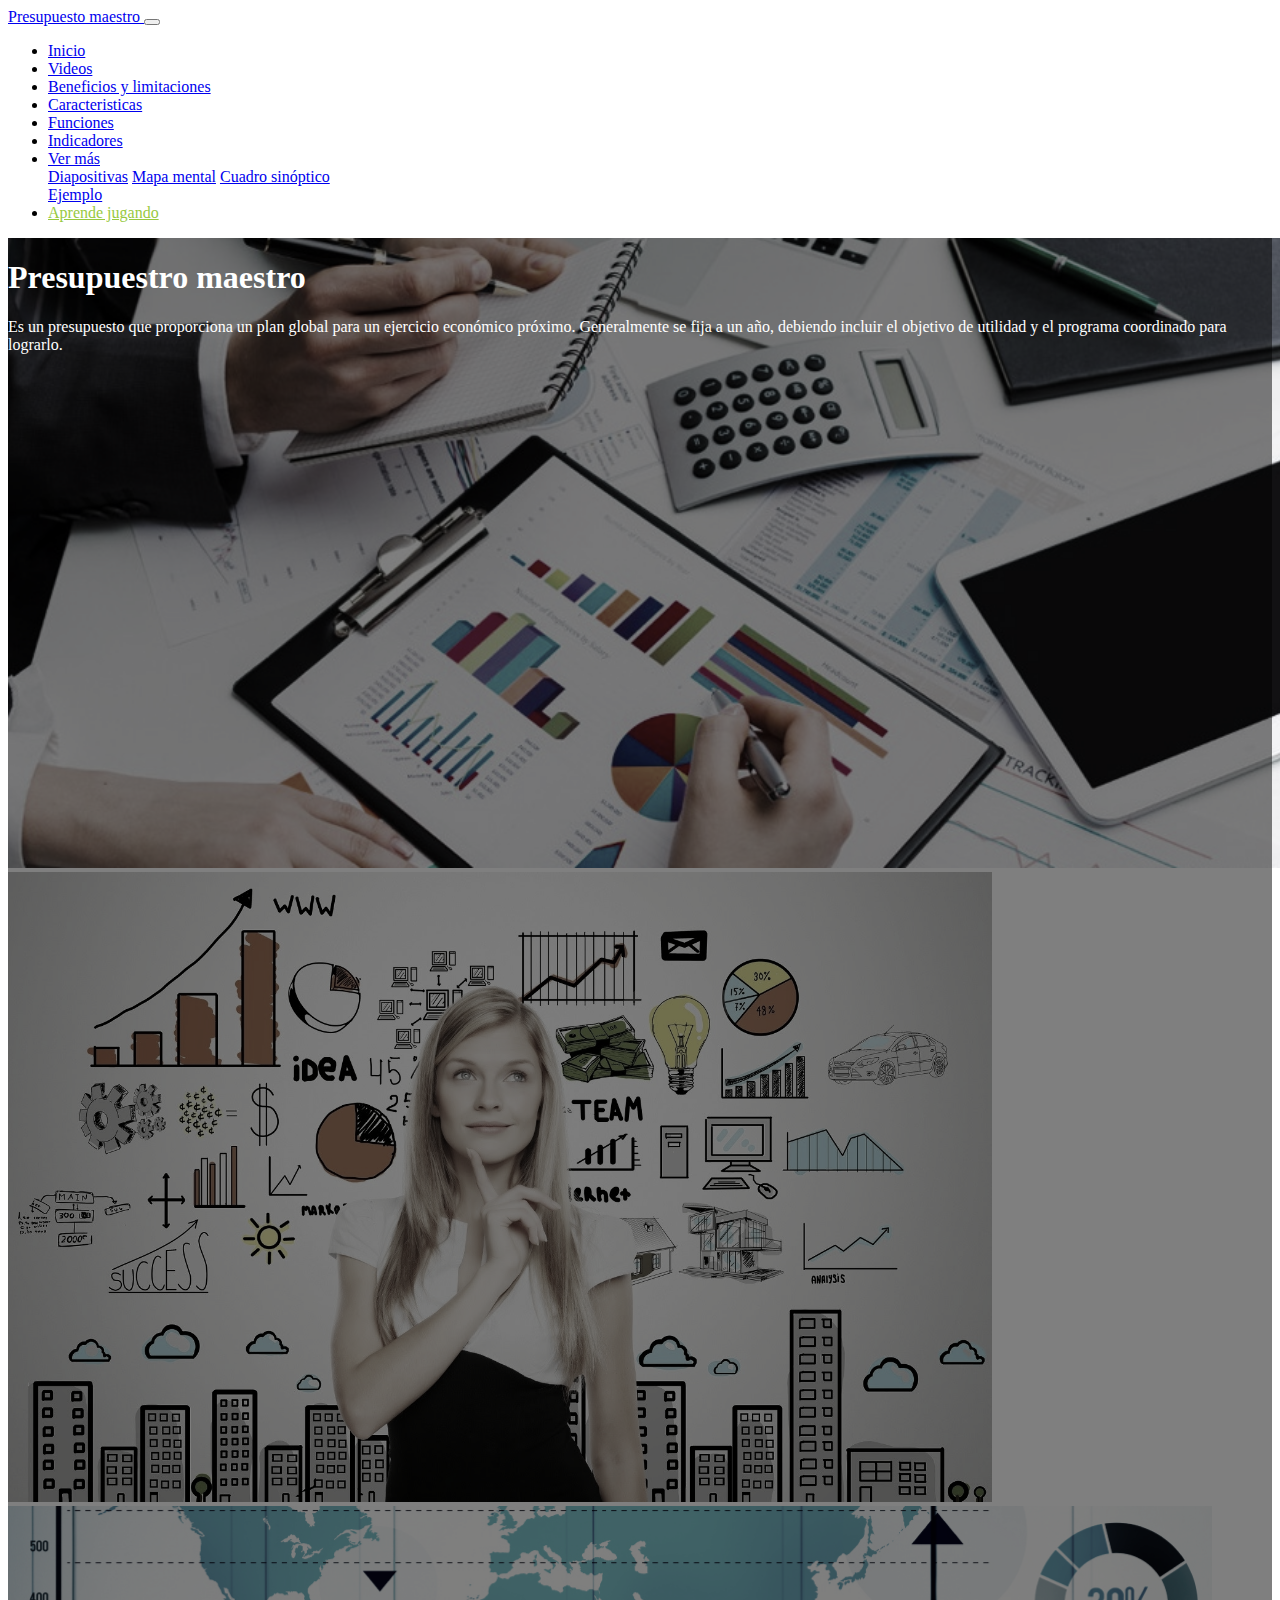
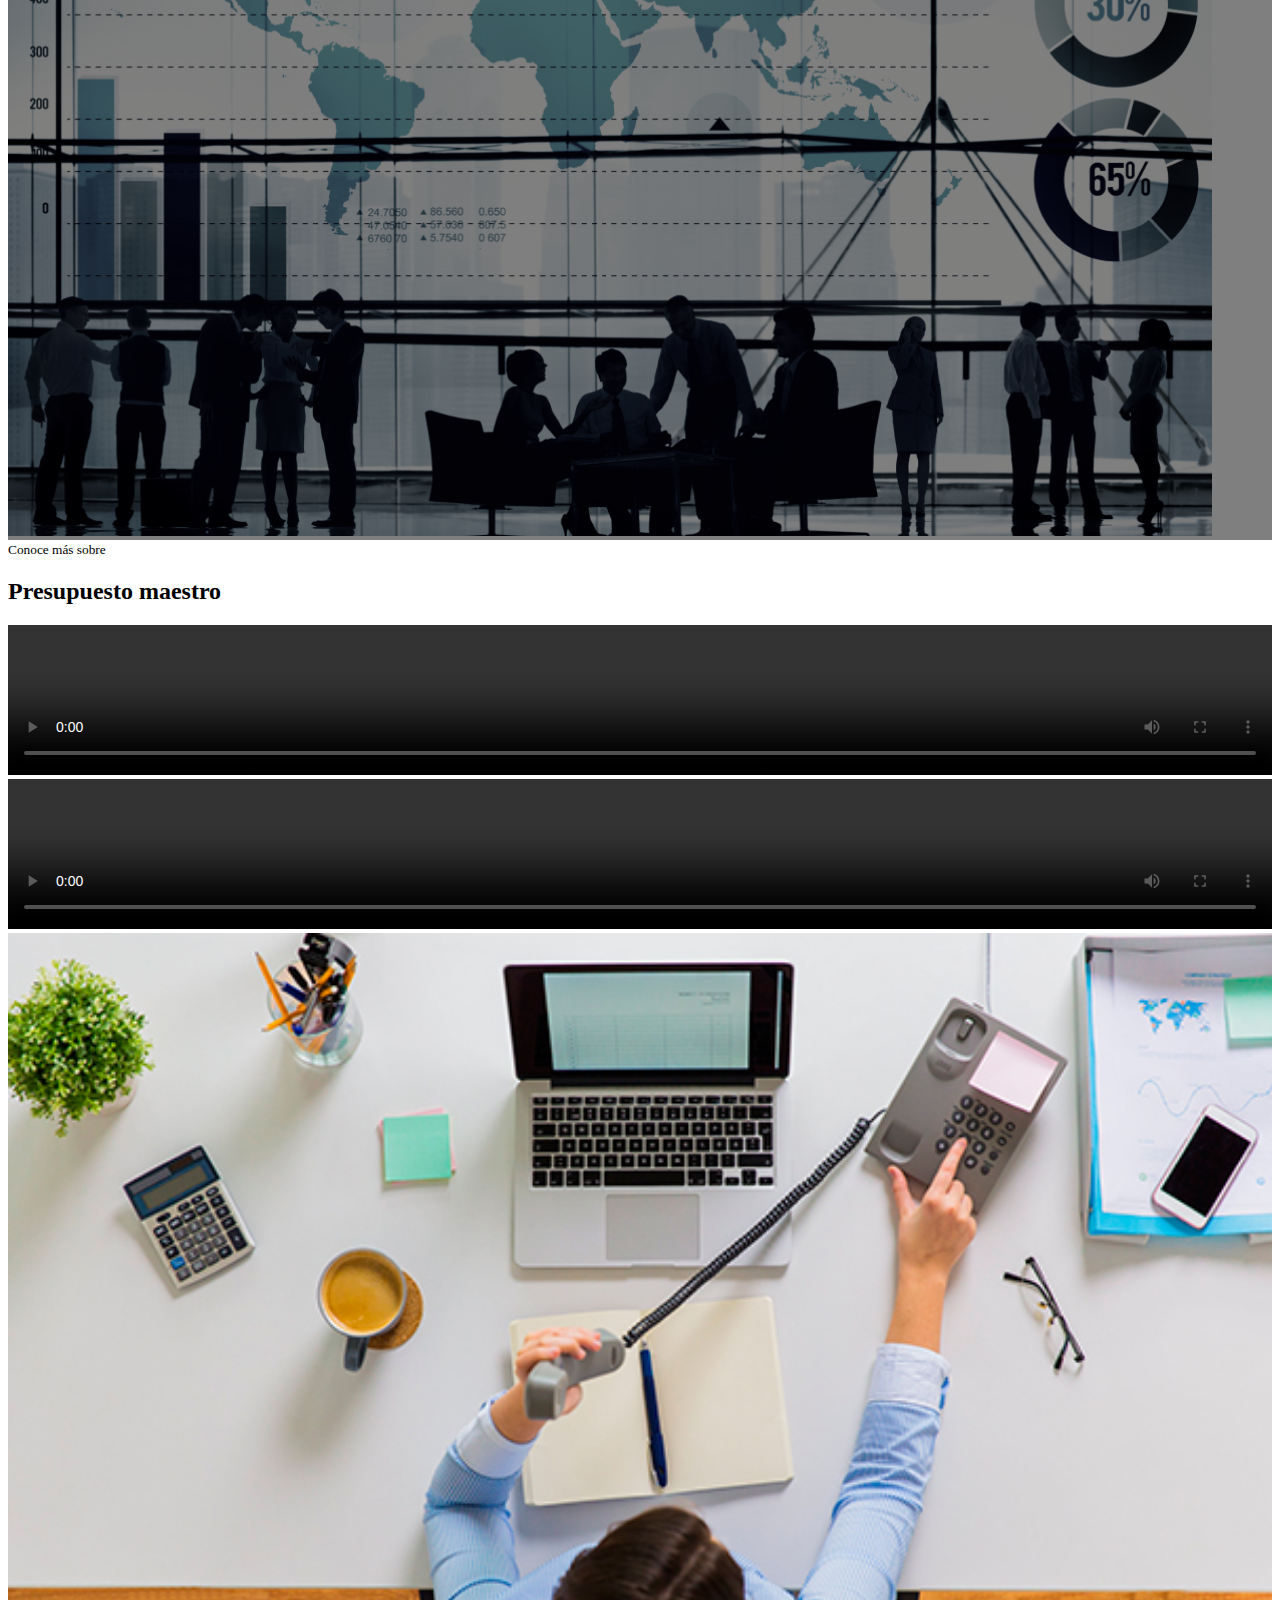
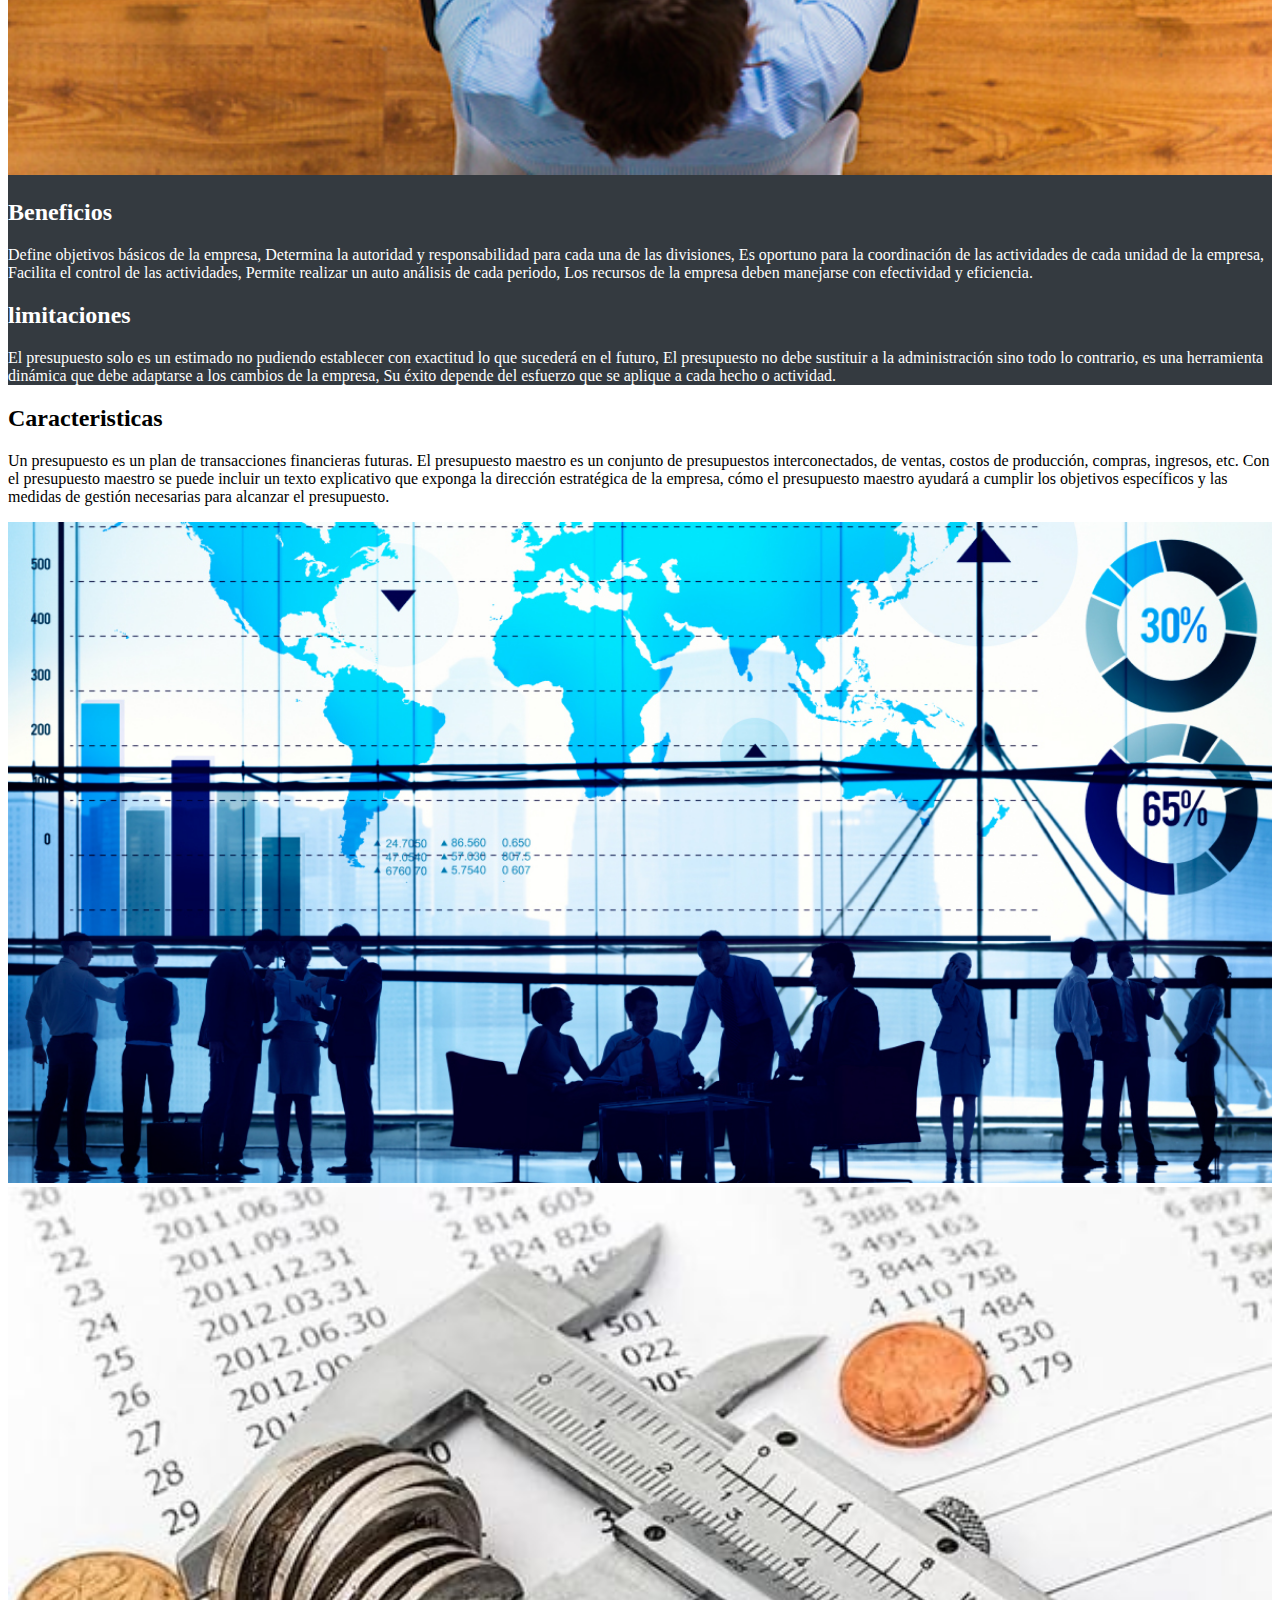
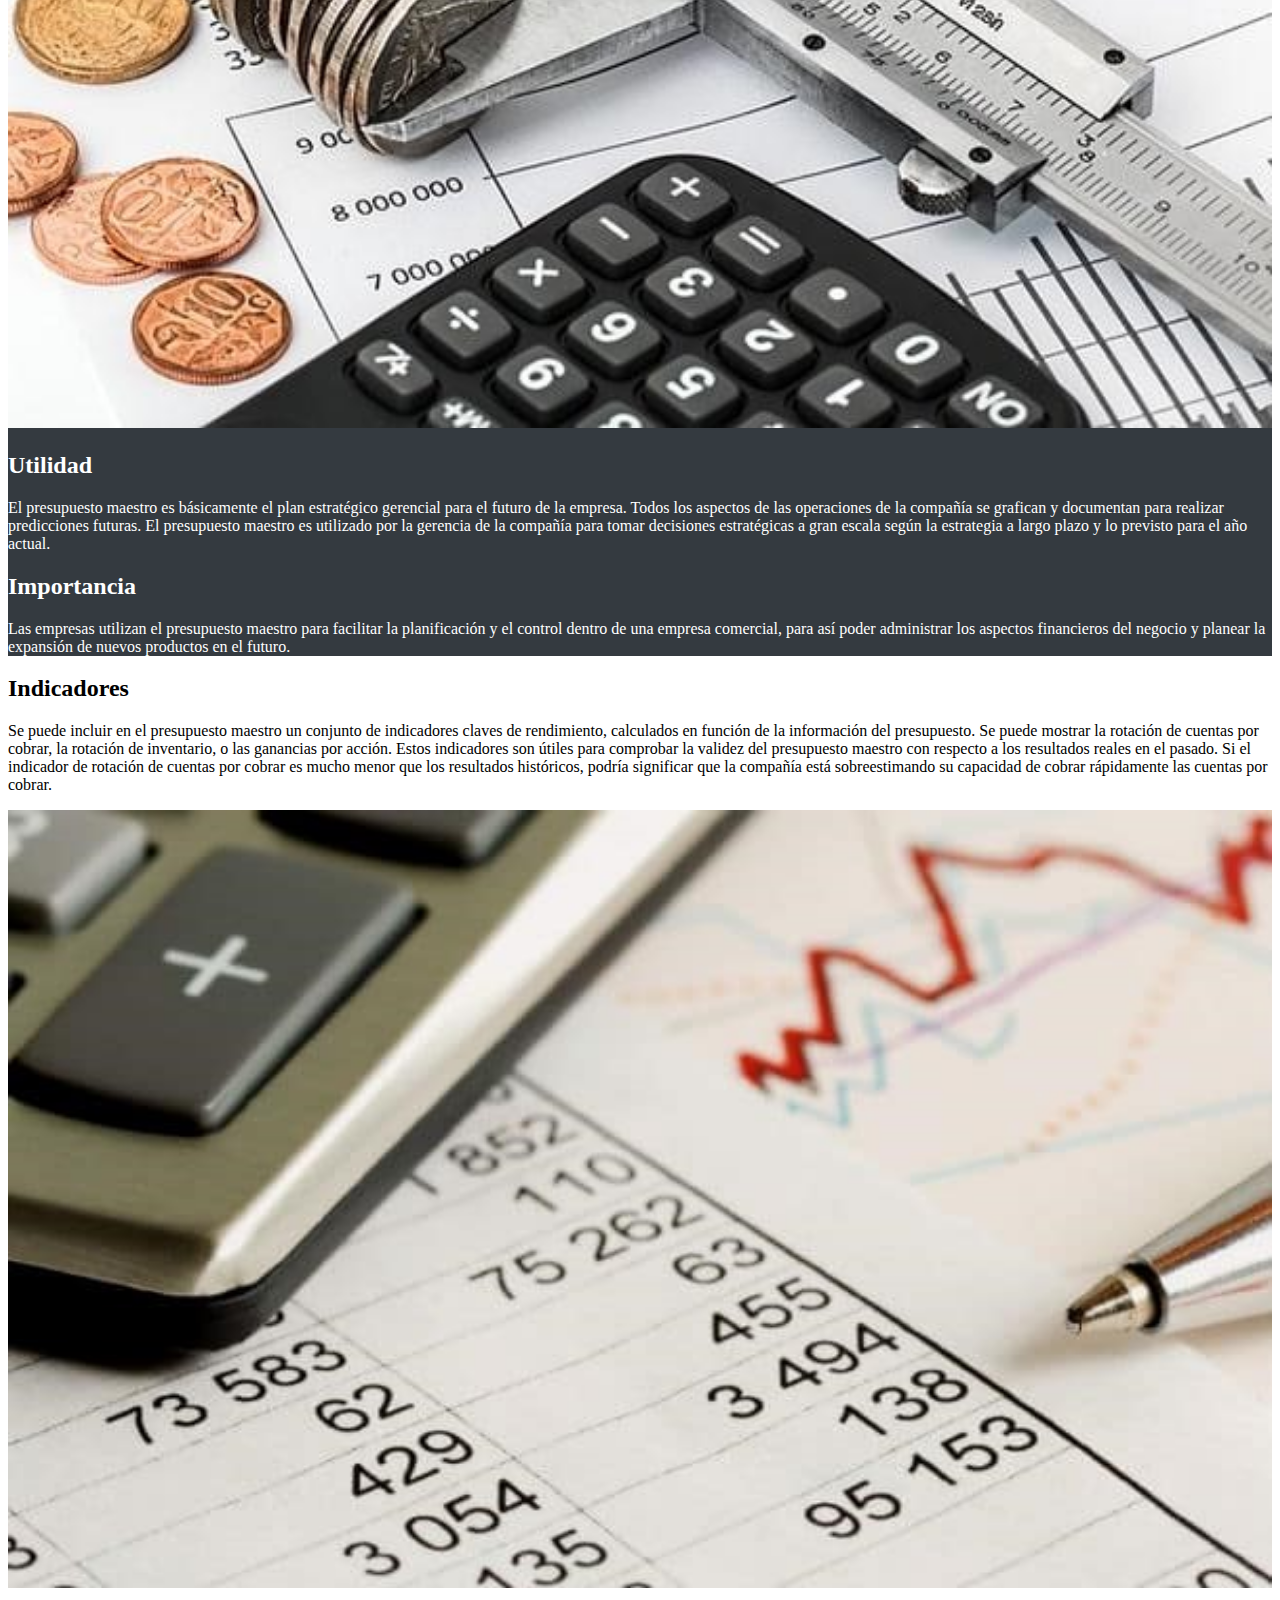
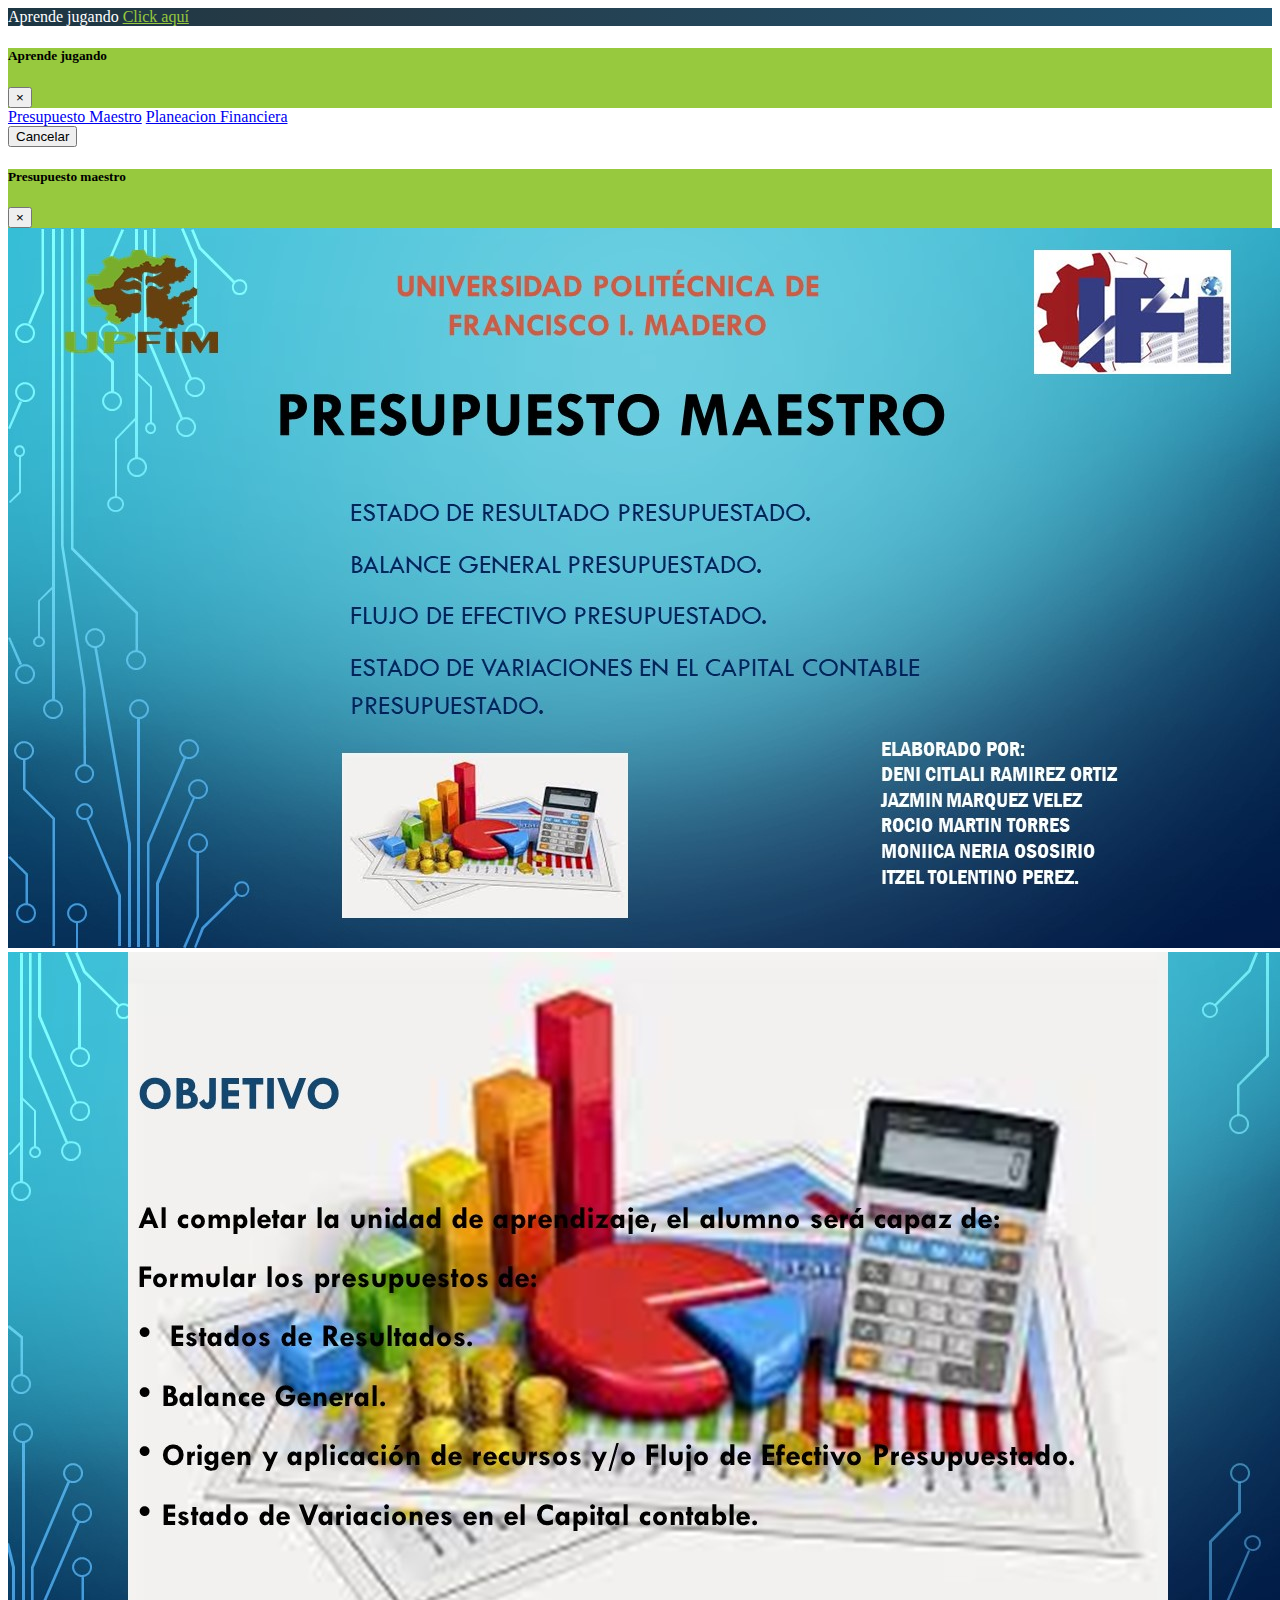
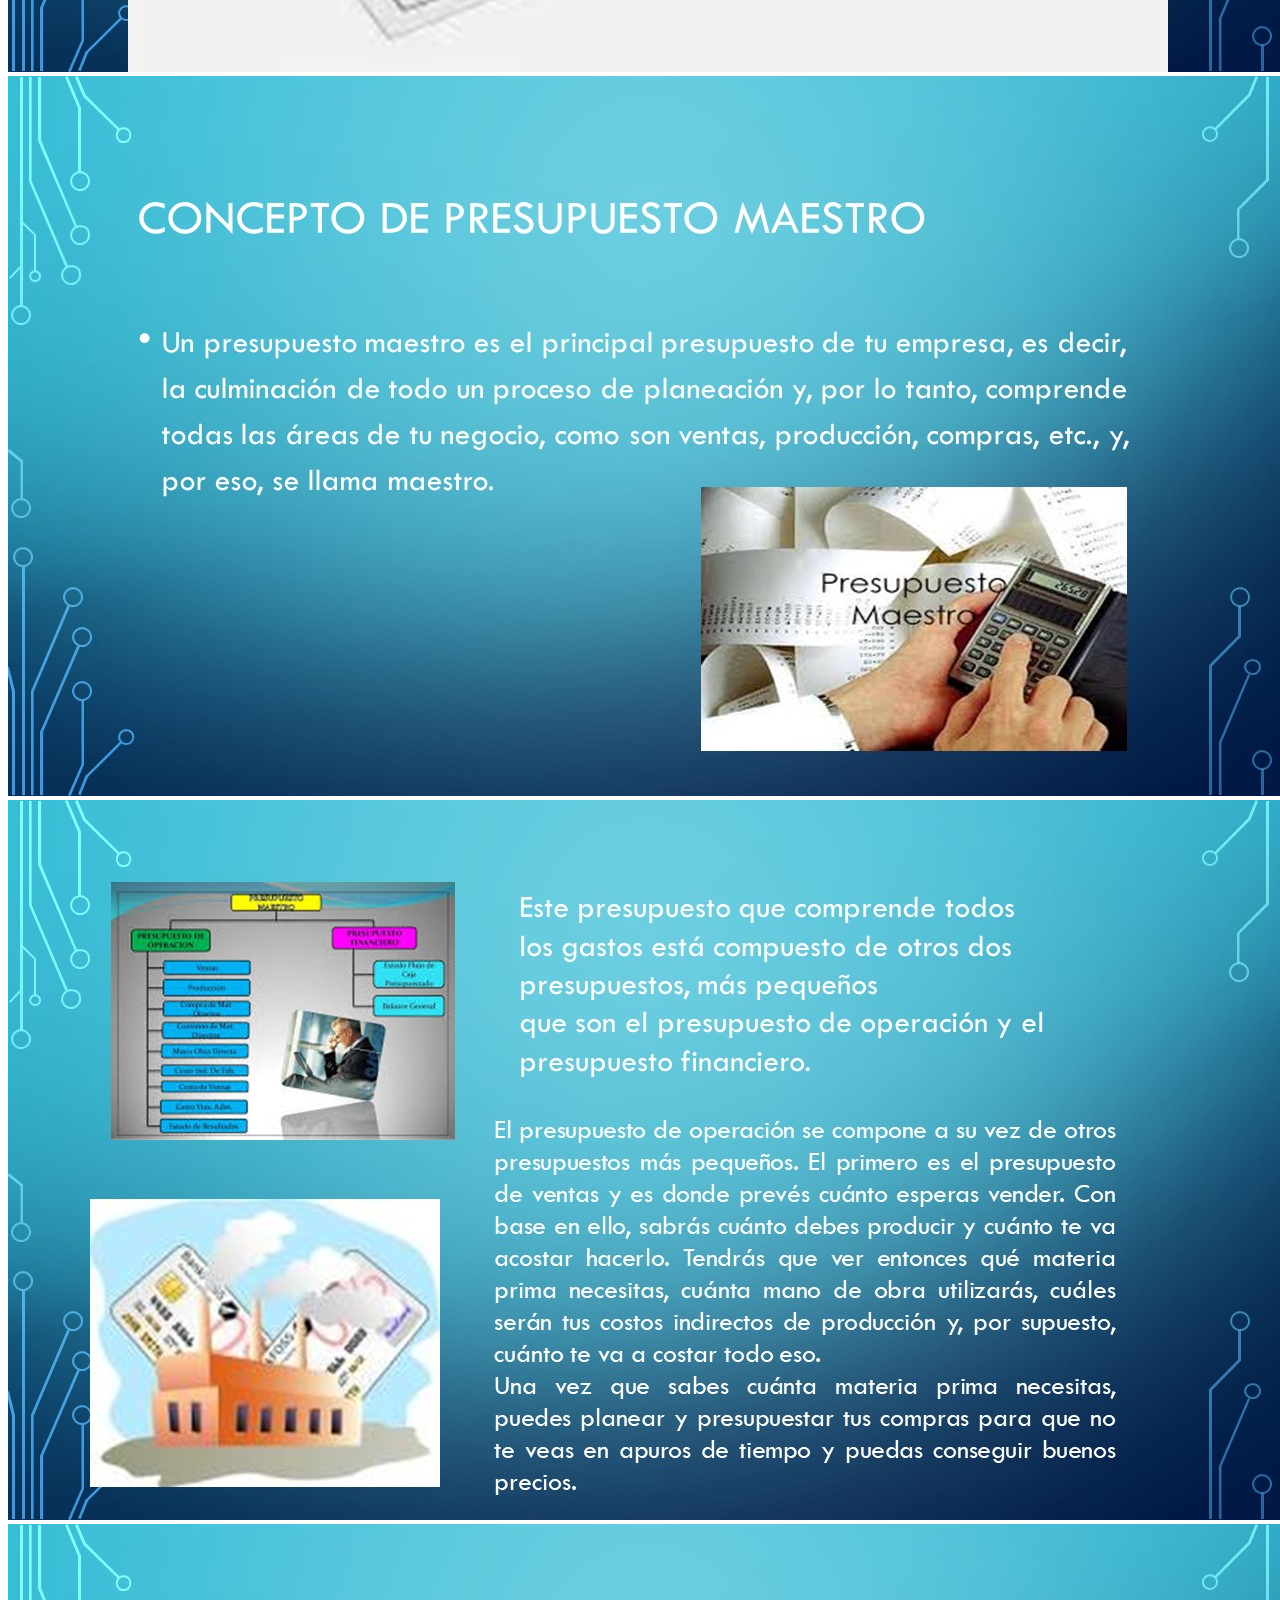
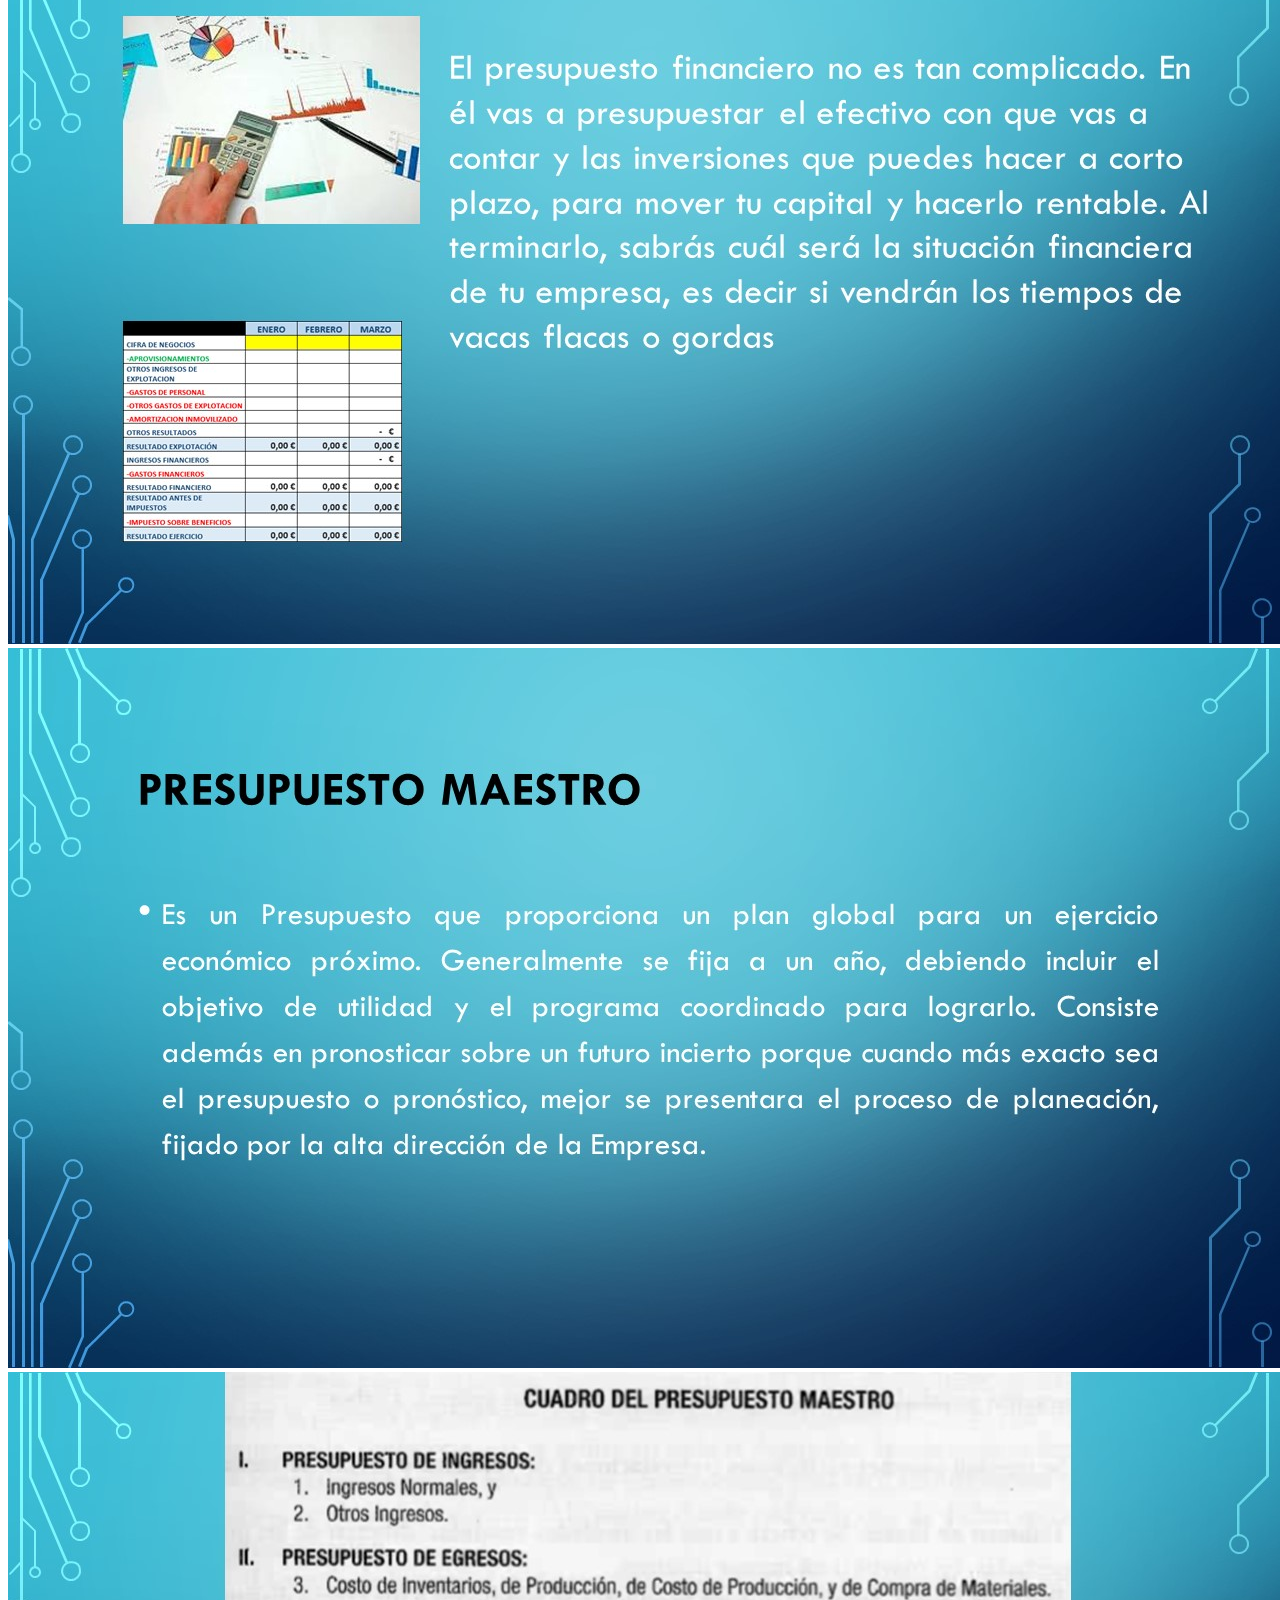
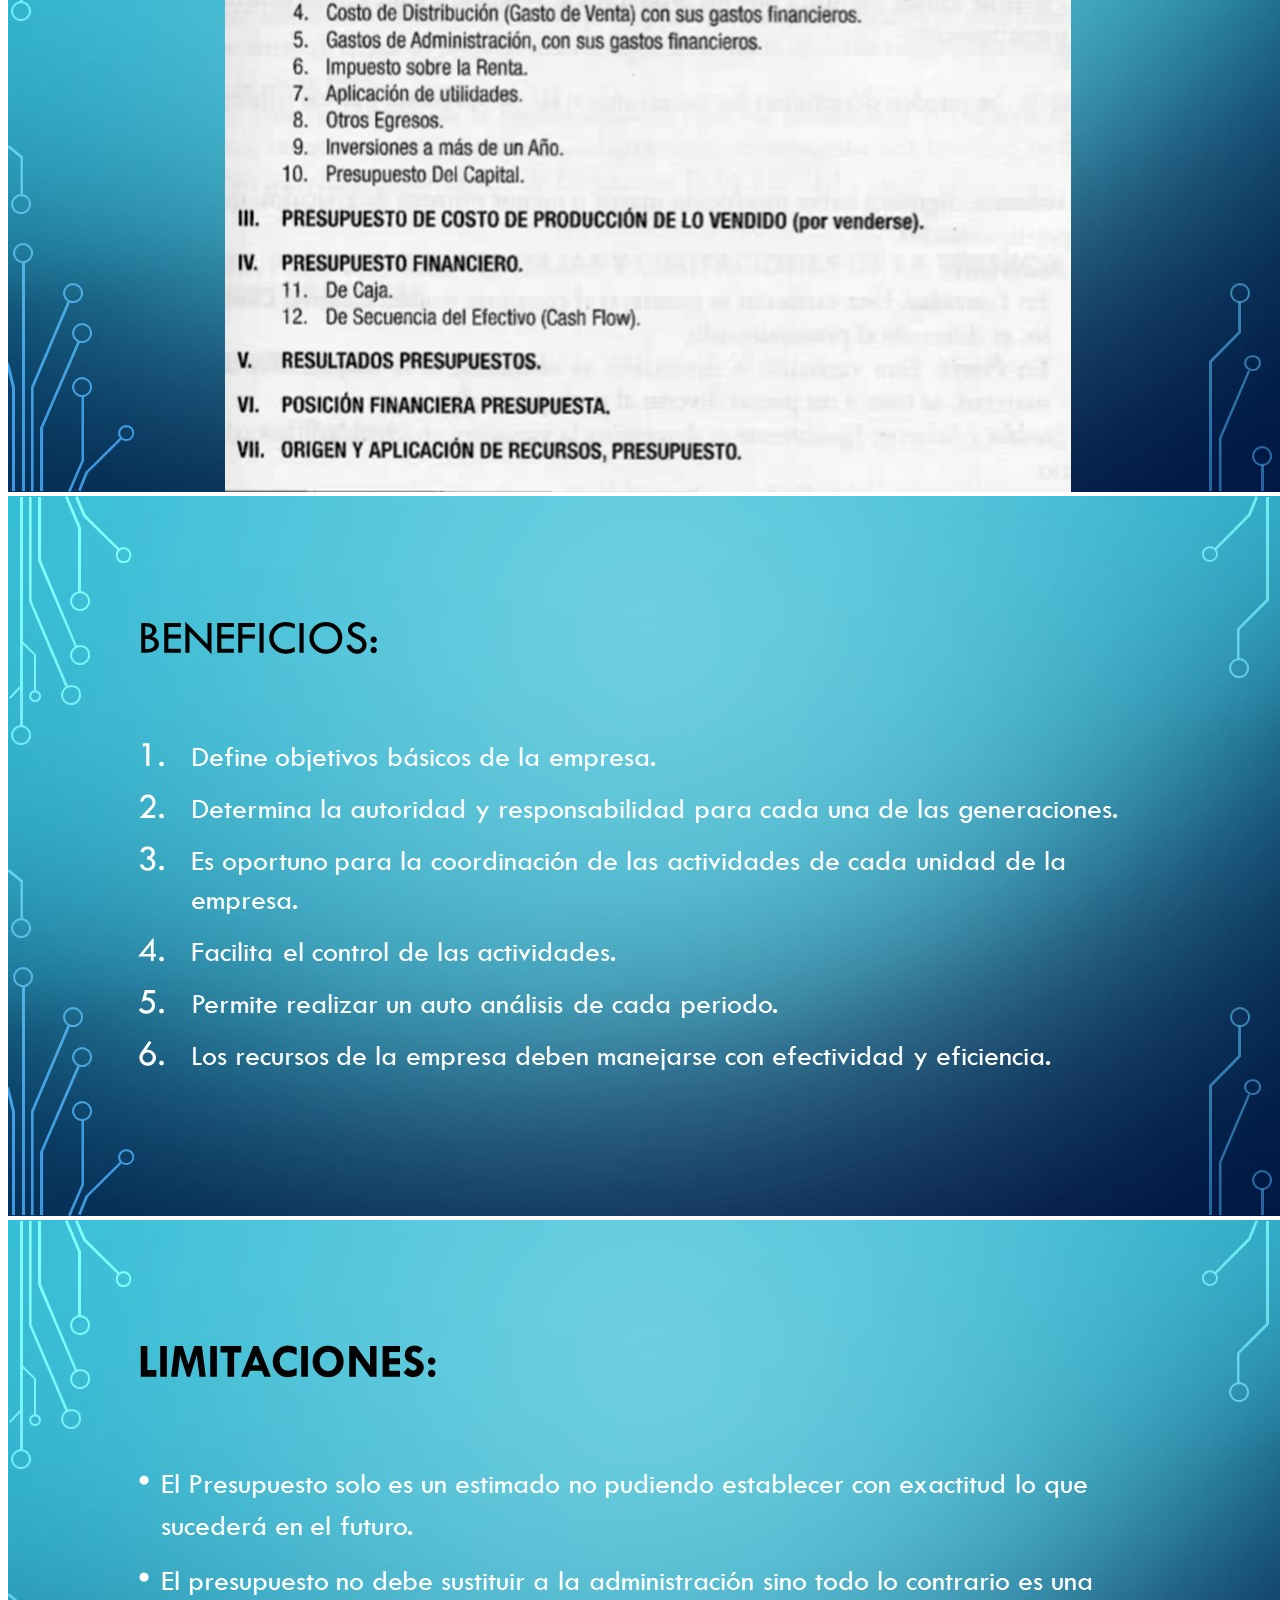
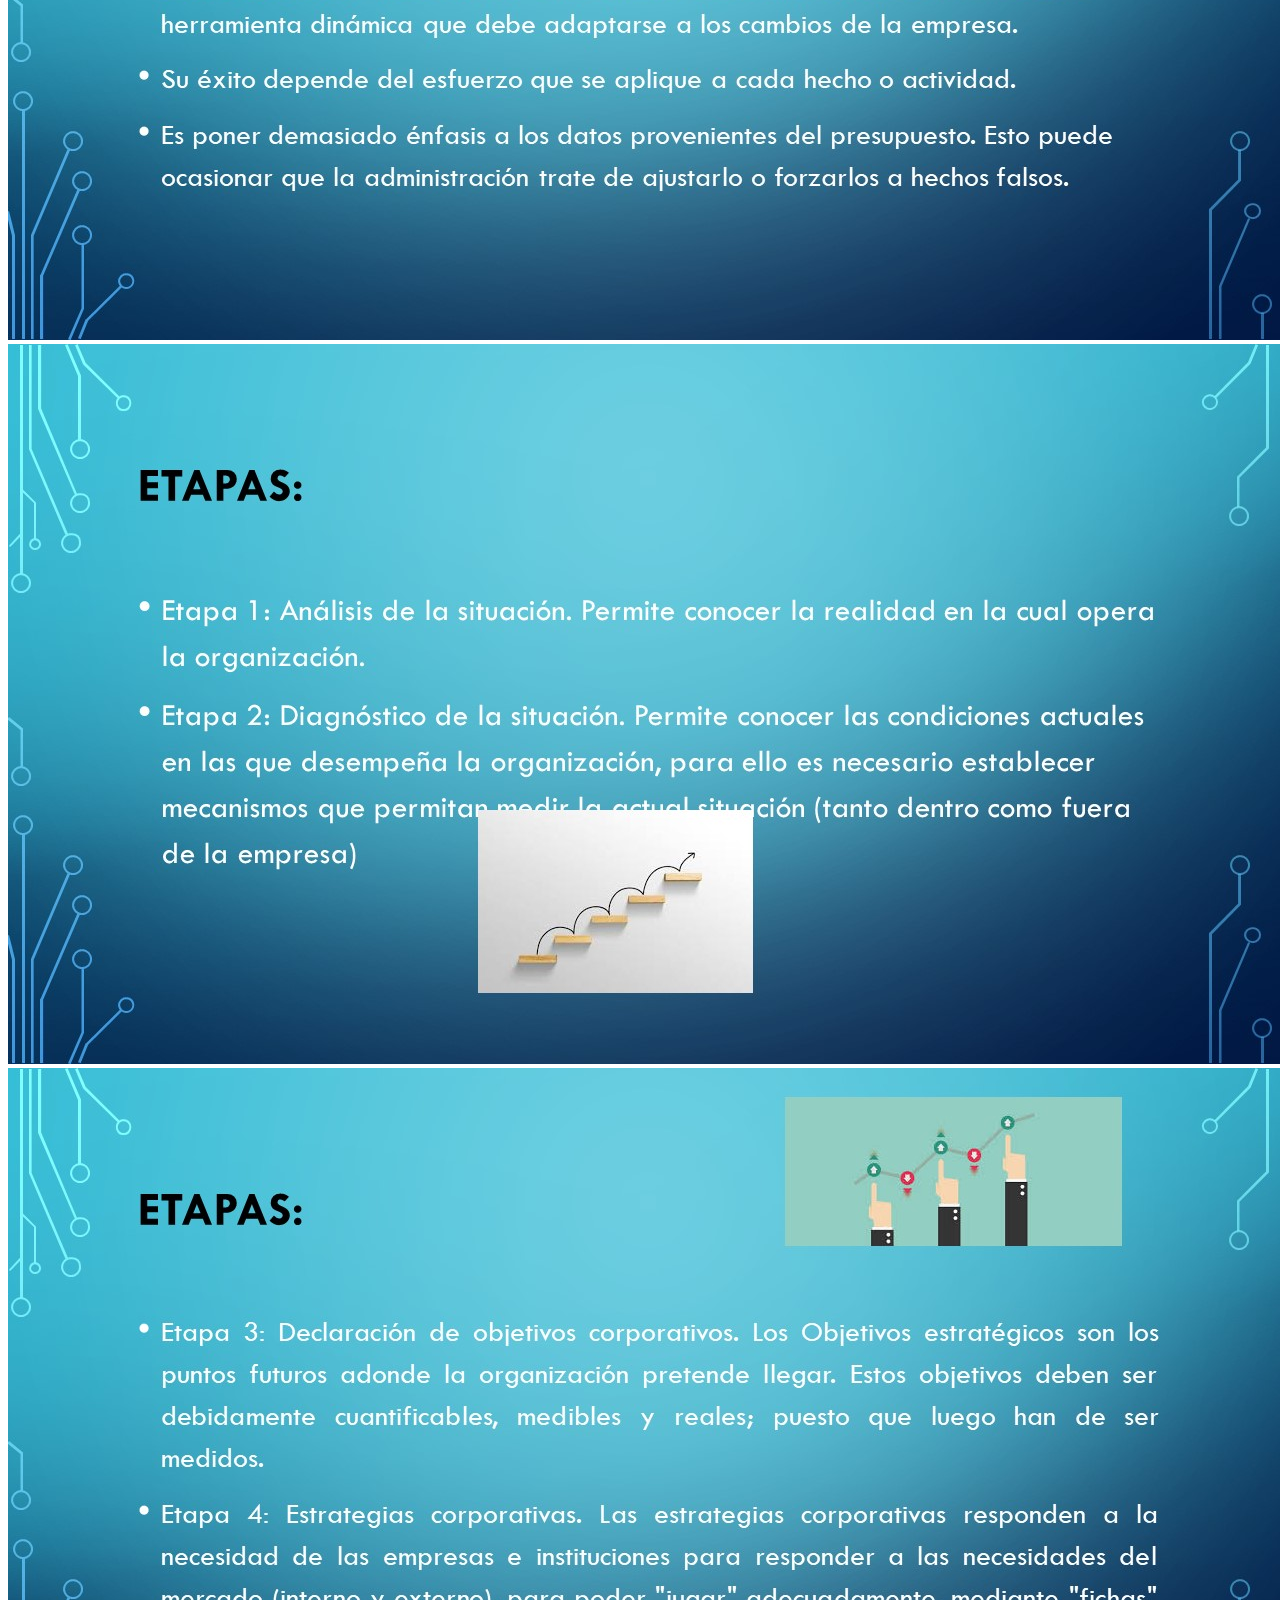
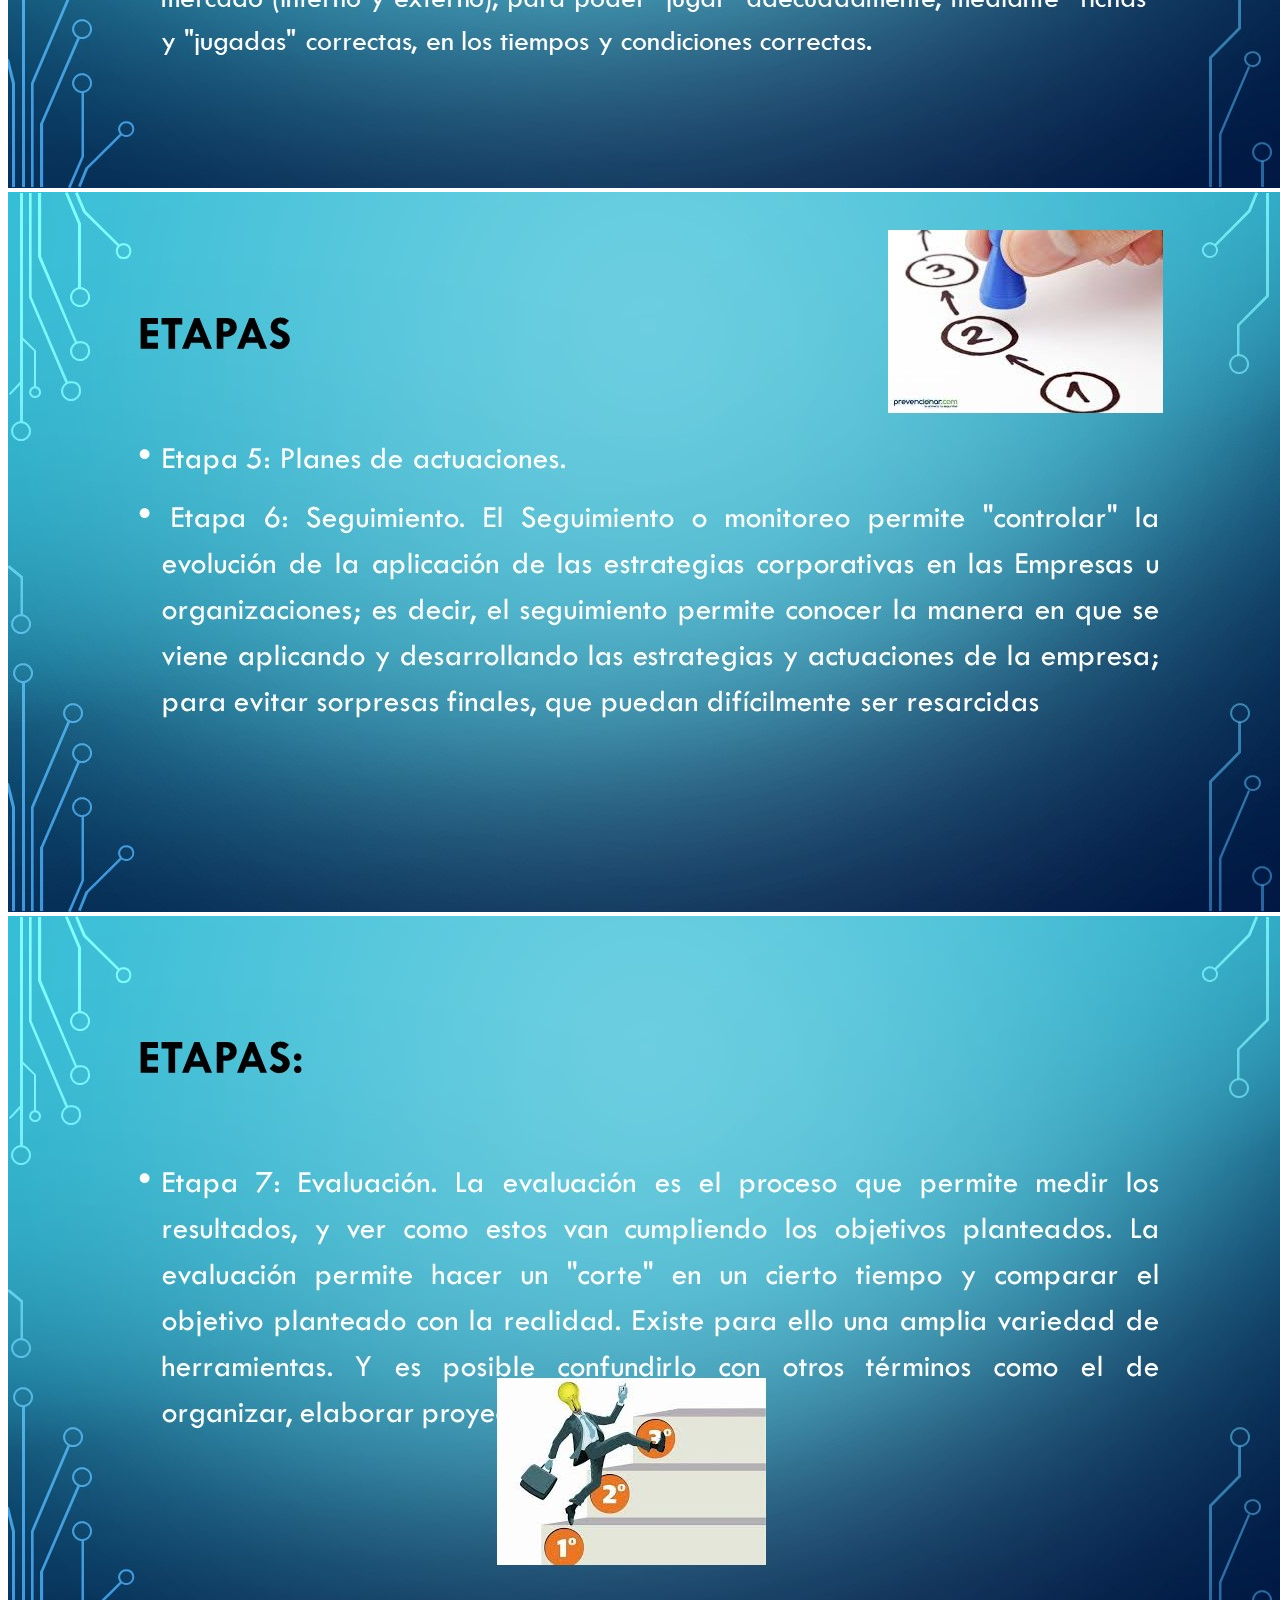
==== index.html @ 37cbbb34 "proyecto completo" ====
<!doctype html>
<html lang="en">
  <head>
    <!-- Required meta tags -->
    <meta charset="utf-8">
    <meta name="viewport" content="width=device-width, initial-scale=1, shrink-to-fit=no">
    <link rel="icon" href="assets/images/icon.png" type="image/png">
    <!-- Bootstrap CSS -->
    <link rel="stylesheet" href="https://stackpath.bootstrapcdn.com/bootstrap/4.1.3/css/bootstrap.min.css" integrity="sha384-MCw98/SFnGE8fJT3GXwEOngsV7Zt27NXFoaoApmYm81iuXoPkFOJwJ8ERdknLPMO" crossorigin="anonymous">
    <link rel="stylesheet" href="index.css">
    <title>Presupuesto maestro</title>
  </head>
  <body data-spy="scroll" data-target="#navbar" data-offset="57">
    <!-- Header -->
    <nav id="header" class="navbar navbar-expand-xl navbar-dark bg-dark sticky-top">
      <div class="container">
        <a class="navbar-brand" href="#">
          Presupuesto maestro
        </a>
        <button class="navbar-toggler" type="button" data-toggle="collapse" data-target="#navbar" aria-controls="navbarSupportedContent" aria-expanded="false" aria-label="Toggle navigation">
          <span class="navbar-toggler-icon"></span>
        </button>

        <div class="collapse navbar-collapse" id="navbar">
          <ul class="navbar-nav ml-auto">
            <li class="nav-item">
              <a class="nav-link" href="#main">Inicio</a>
            </li>
            <li class="nav-item">
              <a class="nav-link" href="#videos">Videos</a>
            </li>
            <li class="nav-item">
              <a class="nav-link" href="#benefits-limitations">Beneficios y limitaciones</a>
            </li>
            <li class="nav-item">
              <a class="nav-link" href="#caracteristicas">Caracteristicas</a>
            </li>
            <li class="nav-item">
              <a class="nav-link" href="#funciones">Funciones</a>
            </li>
            <li class="nav-item">
              <a class="nav-link" href="#indicadores">Indicadores</a>
            </li>
            <li class="nav-item dropdown">
              <a class="nav-link dropdown-toggle" href="#" id="navbarDropdown" role="button" data-toggle="dropdown" aria-haspopup="true" aria-expanded="false">
                Ver más
              </a>
              <div class="dropdown-menu" aria-labelledby="navbarDropdown">
                <a class="dropdown-item" href="#" data-toggle="modal" data-target="#modalDiapositivas">Diapositivas</a>
                <a class="dropdown-item" href="#" data-toggle="modal" data-target="#modalMental">Mapa mental</a>
                <a class="dropdown-item" href="#" data-toggle="modal" data-target="#modalSinoptico">Cuadro sinóptico</a>
                <div class="dropdown-divider">

                </div>
                <a class="dropdown-item" href="#" data-toggle="modal" data-target="#modalEjemplo">Ejemplo</a>
              </div>
            </li>
            <li class="nav-item">
              <a class="nav-link text-presupuesto" href="#" data-toggle="modal" data-target="#modalGames">Aprende jugando</a>
            </li>
          </ul>
        </div>
      </div>
    </nav>
    <!-- /Header -->

    <!-- Main -->
    <main id="main">
      <div id="carousel" class="carousel slide carousel-fade" data-ride="carousel" data-pause="false">
        <div class="carousel-inner">
          <div class="carousel-item active">
            <img class="d-block w-100" src="assets/images/image1.jpg">
          </div>
          <div class="carousel-item">
            <img class="d-block w-100" src="assets/images/image2.jpg">
          </div>
          <div class="carousel-item">
            <img class="d-block w-100" src="assets/images/image3.jpg">
          </div>
          <div class="overlay">
            <div class="container">
              <div class="row align-items-center">
                <div class="col-md-6 offset-md-6 text-center text-md-right">
                  <h1>Presupuestro maestro</h1>
                  <p class="d-block">
                    Es un presupuesto que proporciona un plan global para un ejercicio económico próximo.
                    Generalmente se fija a un año, debiendo incluir el objetivo de utilidad y el programa
                    coordinado para lograrlo.
                  </p>
                </div>
              </div>
            </div>
          </div>
        </div>
      </div>
    </main>
    <!-- /Main -->

    <!-- Videos -->
    <section id="videos" class="mt-4">
      <div class="container">
        <div class="row mb-4">
          <div class="col text-center text-uppercase">
            <small>Conoce más sobre</small>
            <h2>Presupuesto maestro</h2>
          </div>
        </div>
        <div class="row">
          <div class="col-12 col-lg-6 mb-4">
            <div class="card">
              <div class="card-body">
                <video src="assets/videos/video2.mp4" width="100%" controls></video>
              </div>
            </div>
          </div>
          <div class="col-12 col-lg-6 mb-4">
            <div class="card">
              <div class="card-body">
                <video src="assets/videos/video1.mp4" width="100%" controls></video>
              </div>
            </div>
          </div>
        </div>
      </div>
    </section>
    <!-- /Videos -->

    <!-- Beneficios y limitaciones -->
    <section id="benefits-limitations">
      <div class="container-fluid">
        <div class="row align-items-center">
          <div class="col-12 col-lg-6 pl-0 pr-0">
            <img src="assets/images/image4.jpg" alt="Honolulu" />
          </div>
          <div class="col-12 col-lg-6 pt-4 pb-4">
            <h2>Beneficios</h2>
            <p>
              Define objetivos básicos de la empresa, Determina la autoridad y responsabilidad para cada una de
              las divisiones, Es oportuno para la coordinación de las actividades de cada unidad de la empresa,
              Facilita el control de las actividades, Permite realizar un auto análisis de cada periodo, Los
              recursos de la empresa deben manejarse con efectividad y eficiencia.
            </p>
            <h2>limitaciones</h2>
            <p>
              El presupuesto solo es un estimado no pudiendo establecer con exactitud lo que sucederá en el futuro,
              El presupuesto no debe sustituir a la administración sino todo lo contrario, es una herramienta
              dinámica que debe adaptarse a los cambios de la empresa, Su éxito depende del esfuerzo que se aplique
              a cada hecho o actividad.
            </p>
          </div>
        </div>
      </div>
    </section>
    <!-- /Beneficios y limitaciones -->

    <!-- Caracteristicas -->
    <section id="caracteristicas">
      <div class="container-fluid">
        <div class="row align-items-center">
          <div class="col-12 col-lg-6 pt-4 pb-4">
            <h2>Caracteristicas</h2>
            <p>
              Un presupuesto es un plan de transacciones financieras futuras. El presupuesto maestro es un conjunto
              de presupuestos interconectados, de ventas, costos de producción, compras, ingresos, etc. Con el
              presupuesto maestro se puede incluir un texto explicativo que exponga la dirección estratégica de la
              empresa, cómo el presupuesto maestro ayudará a cumplir los objetivos específicos y las medidas de
              gestión necesarias para alcanzar el presupuesto.
            </p>
          </div>
          <div class="col-12 col-lg-6 pl-0 pr-0 d-none d-lg-block">
            <img src="assets/images/image3.jpg">
          </div>
        </div>
      </div>
    </section>
    <!-- /Caracteristicas -->

    <!-- Funciones -->
    <section id="funciones">
      <div class="container-fluid">
        <div class="row align-items-center">
          <div class="col-12 col-lg-6 pl-0 pr-0">
            <img src="assets/images/image11.jpg" alt="Honolulu" />
          </div>
          <div class="col-12 col-lg-6 pt-4 pb-4">
            <h2>Utilidad</h2>
            <p>
              El presupuesto maestro es básicamente el plan estratégico gerencial para el futuro de la empresa.
              Todos los aspectos de las operaciones de la compañía se grafican y documentan para realizar predicciones
              futuras. El presupuesto maestro es utilizado por la gerencia de la compañía para tomar decisiones
              estratégicas a gran escala según la estrategia a largo plazo y lo previsto para el año actual.
            </p>
            <h2>Importancia</h2>
            <p>
              Las empresas utilizan el presupuesto maestro para facilitar la planificación y el control dentro de
              una empresa comercial, para así poder administrar los aspectos financieros del negocio y planear la
              expansión de nuevos productos en el futuro.
            </p>
          </div>
        </div>
      </div>
    </section>
    <!-- /Funciones -->

    <!-- Indicadores -->
    <section id="indicadores">
      <div class="container-fluid">
        <div class="row align-items-center">
          <div class="col-12 col-lg-6 pt-4 pb-4">
            <h2>Indicadores</h2>
            <p>
              Se puede incluir en el presupuesto maestro un conjunto de indicadores claves de rendimiento, calculados
              en función de la información del presupuesto. Se puede mostrar la rotación de cuentas por cobrar, la
              rotación de inventario, o las ganancias por acción. Estos indicadores son útiles para comprobar la validez
              del presupuesto maestro con respecto a los resultados reales en el pasado. Si el indicador de rotación de
              cuentas por cobrar es mucho menor que los resultados históricos, podría significar que la compañía está
              sobreestimando su capacidad de cobrar rápidamente las cuentas por cobrar.
            </p>
          </div>
          <div class="col-12 col-lg-6 pl-0 pr-0 d-none d-lg-block">
            <img src="assets/images/image7.jpg"/>
          </div>
        </div>
      </div>
    </section>
    <!-- /Indicadores -->

    <!-- Footer -->
    <footer id="footer" class="pb-4 pt-4">
      <div class="container">
        <div class="row text-center">
          <div class="col-12 col-lg">
            <p>Aprende jugando <a class="text-presupuesto" href="#" data-toggle="modal" data-target="#modalGames">Click aquí</a></p>
          </div>
        </div>
      </div>
    </footer>
    <!-- /Footer -->

    <!-- Modal-games -->
    <div class="modal fade" id="modalGames" tabindex="-1" role="dialog" aria-labelledby="exampleModalCenterTitle" aria-hidden="true">
      <div class="modal-dialog modal-dialog-centered" role="document">
        <div class="modal-content">
          <div class="modal-header bg-presupuesto">
            <h5 class="modal-title text-white" id="exampleModalCenterTitle">Aprende jugando</h5>
            <button type="button" class="close" data-dismiss="modal" aria-label="Close">
              <span aria-hidden="true">&times;</span>
            </button>
          </div>
          <div class="modal-body">
            <div class="list-group">
              <a href="https://es.educaplay.com/recursos-educativos/1777372-presupuesto_maestro.html" class="list-group-item list-group-item-action">Presupuesto Maestro</a>
              <a href="https://www.cerebriti.com/juegos-de-ciencias/planeacion-financiera" class="list-group-item list-group-item-action">Planeacion Financiera</a>
            </div>
          </div>
          <div class="modal-footer">
            <button type="button" class="btn btn-secondary" data-dismiss="modal">Cancelar</button>
          </div>
        </div>
      </div>
    </div>
    <!-- /Modal-games -->

    <!-- Modal-diapositivas -->
    <div class="modal fade" id="modalDiapositivas" tabindex="-1" role="dialog" aria-labelledby="exampleModalCenterTitle" aria-hidden="true">
      <div class="modal-dialog modal-dialog-centered modal-lg" role="document">
        <div class="modal-content">
          <div class="modal-header bg-presupuesto">
            <h5 class="modal-title text-white">Presupuesto maestro</h5>
            <button type="button" class="close" data-dismiss="modal" aria-label="Close">
              <span aria-hidden="true">&times;</span>
            </button>
          </div>
          <div class="modal-body">
            <div id="carouselExampleControls" class="carousel slide" data-ride="carousel">
              <div class="carousel-inner">
                <div class="carousel-item active">
                  <img src="assets/diapositivas/Slide1.JPG" class="d-block w-100" alt="slide1">
                </div>
                <div class="carousel-item">
                  <img src="assets/diapositivas/Slide2.JPG" class="d-block w-100" alt="slide2">
                </div>
                <div class="carousel-item">
                  <img src="assets/diapositivas/Slide3.JPG" class="d-block w-100" alt="slide3">
                </div>
                <div class="carousel-item">
                  <img src="assets/diapositivas/Slide4.JPG" class="d-block w-100" alt="slide4">
                </div>
                <div class="carousel-item">
                  <img src="assets/diapositivas/Slide5.JPG" class="d-block w-100" alt="slide5">
                </div>
                <div class="carousel-item">
                  <img src="assets/diapositivas/Slide6.JPG" class="d-block w-100" alt="slide6">
                </div>
                <div class="carousel-item">
                  <img src="assets/diapositivas/Slide7.JPG" class="d-block w-100" alt="slide7">
                </div>
                <div class="carousel-item">
                  <img src="assets/diapositivas/Slide8.JPG" class="d-block w-100" alt="slide8">
                </div>
                <div class="carousel-item">
                  <img src="assets/diapositivas/Slide9.JPG" class="d-block w-100" alt="slide9">
                </div>
                <div class="carousel-item">
                  <img src="assets/diapositivas/Slide10.JPG" class="d-block w-100" alt="slide10">
                </div>
                <div class="carousel-item">
                  <img src="assets/diapositivas/Slide11.JPG" class="d-block w-100" alt="slide11">
                </div>
                <div class="carousel-item">
                  <img src="assets/diapositivas/Slide12.JPG" class="d-block w-100" alt="slide12">
                </div>
                <div class="carousel-item">
                  <img src="assets/diapositivas/Slide13.JPG" class="d-block w-100" alt="slide13">
                </div>
                <div class="carousel-item">
                  <img src="assets/diapositivas/Slide14.JPG" class="d-block w-100" alt="slide14">
                </div>
                <div class="carousel-item">
                  <img src="assets/diapositivas/Slide15.JPG" class="d-block w-100" alt="slide15">
                </div>
                <div class="carousel-item">
                  <img src="assets/diapositivas/Slide16.JPG" class="d-block w-100" alt="slide16">
                </div>
                <div class="carousel-item">
                  <img src="assets/diapositivas/Slide17.JPG" class="d-block w-100" alt="slide17">
                </div>
                <div class="carousel-item">
                  <img src="assets/diapositivas/Slide18.JPG" class="d-block w-100" alt="slide18">
                </div>
                <div class="carousel-item">
                  <img src="assets/diapositivas/Slide19.JPG" class="d-block w-100" alt="slide19">
                </div>
                <div class="carousel-item">
                  <img src="assets/diapositivas/Slide20.JPG" class="d-block w-100" alt="slide20">
                </div>
                <div class="carousel-item">
                  <img src="assets/diapositivas/Slide21.JPG" class="d-block w-100" alt="slide21">
                </div>
                <div class="carousel-item">
                  <img src="assets/diapositivas/Slide22.JPG" class="d-block w-100" alt="slide22">
                </div>
                <div class="carousel-item">
                  <img src="assets/diapositivas/Slide23.JPG" class="d-block w-100" alt="slide23">
                </div>
                <div class="carousel-item">
                  <img src="assets/diapositivas/Slide24.JPG" class="d-block w-100" alt="slide24">
                </div>
                <div class="carousel-item">
                  <img src="assets/diapositivas/Slide25.JPG" class="d-block w-100" alt="slide25">
                </div>
                <div class="carousel-item">
                  <img src="assets/diapositivas/Slide26.JPG" class="d-block w-100" alt="slide26">
                </div>
                <div class="carousel-item">
                  <img src="assets/diapositivas/Slide27.JPG" class="d-block w-100" alt="slide27">
                </div>
                <div class="carousel-item">
                  <img src="assets/diapositivas/Slide28.JPG" class="d-block w-100" alt="slide28">
                </div>
                <div class="carousel-item">
                  <img src="assets/diapositivas/Slide29.JPG" class="d-block w-100" alt="slide29">
                </div>
                <div class="carousel-item">
                  <img src="assets/diapositivas/Slide30.JPG" class="d-block w-100" alt="slide30">
                </div>
                <div class="carousel-item">
                  <img src="assets/diapositivas/Slide31.JPG" class="d-block w-100" alt="slide31">
                </div>
                <div class="carousel-item">
                  <img src="assets/diapositivas/Slide32.JPG" class="d-block w-100" alt="slide32">
                </div>
                <div class="carousel-item">
                  <img src="assets/diapositivas/Slide33.JPG" class="d-block w-100" alt="slide33">
                </div>
              </div>
              <a class="carousel-control-prev" href="#carouselExampleControls" role="button" data-slide="prev">
                <span class="carousel-control-prev-icon" aria-hidden="true"></span>
                <span class="sr-only">Previous</span>
              </a>
              <a class="carousel-control-next" href="#carouselExampleControls" role="button" data-slide="next">
                <span class="carousel-control-next-icon" aria-hidden="true"></span>
                <span class="sr-only">Next</span>
              </a>
            </div>
          </div>
        </div>
      </div>
    </div>
    <!-- /Modal-diapositivas -->

    <!-- Modal-mental -->
    <div class="modal fade" id="modalMental" tabindex="-1" role="dialog" aria-labelledby="exampleModalCenterTitle" aria-hidden="true">
      <div class="modal-dialog modal-dialog-centered modal-lg" role="document">
        <div class="modal-content">
          <div class="modal-header bg-presupuesto">
            <h5 class="modal-title text-white">Presupuesto maestro</h5>
            <button type="button" class="close" data-dismiss="modal" aria-label="Close">
              <span aria-hidden="true">&times;</span>
            </button>
          </div>
          <div class="modal-body">
            <img src="assets/contenido/diapositiva1.jpg" width="100%"/>
          </div>
        </div>
      </div>
    </div>
    <!-- /Modal-mental -->

    <!-- Modal-sinoptico -->
    <div class="modal fade" id="modalSinoptico" tabindex="-1" role="dialog" aria-labelledby="exampleModalCenterTitle" aria-hidden="true">
      <div class="modal-dialog modal-dialog-centered modal-lg" role="document">
        <div class="modal-content">
          <div class="modal-header bg-presupuesto">
            <h5 class="modal-title text-white">Presupuesto maestro</h5>
            <button type="button" class="close" data-dismiss="modal" aria-label="Close">
              <span aria-hidden="true">&times;</span>
            </button>
          </div>
          <div class="modal-body">
            <img src="assets/contenido/cuadro-sinoptico.png" width="100%"/>
          </div>
        </div>
      </div>
    </div>
    <!-- /Modal-sinoptico -->

    <!-- Modal-ejemplo -->
    <div class="modal fade" id="modalEjemplo" tabindex="-1" role="dialog" aria-labelledby="exampleModalCenterTitle" aria-hidden="true">
      <div class="modal-dialog modal-dialog-centered modal-lg" role="document">
        <div class="modal-content" style="height:90vh;">
          <div class="modal-header bg-presupuesto">
            <h5 class="modal-title text-white">Ejemplo de presupuesto maestro</h5>
            <button type="button" class="close" data-dismiss="modal" aria-label="Close">
              <span aria-hidden="true">&times;</span>
            </button>
          </div>
          <div class="modal-body">
            <iframe width="100%" height="100%" src="https://www.youtube.com/embed/10DHlmF8TQI" frameborder="0" allow="accelerometer; autoplay; encrypted-media; gyroscope; picture-in-picture" allowfullscreen></iframe>
          </div>
        </div>
      </div>
    </div>
    <!-- /Modal-ejemplo -->

    <!-- Optional JavaScript -->
    <!-- jQuery first, then Popper.js, then Bootstrap JS -->
    <script src="https://code.jquery.com/jquery-3.3.1.slim.min.js" integrity="sha384-q8i/X+965DzO0rT7abK41JStQIAqVgRVzpbzo5smXKp4YfRvH+8abtTE1Pi6jizo" crossorigin="anonymous"></script>
    <script src="https://cdnjs.cloudflare.com/ajax/libs/popper.js/1.14.3/umd/popper.min.js" integrity="sha384-ZMP7rVo3mIykV+2+9J3UJ46jBk0WLaUAdn689aCwoqbBJiSnjAK/l8WvCWPIPm49" crossorigin="anonymous"></script>
    <script src="https://stackpath.bootstrapcdn.com/bootstrap/4.1.3/js/bootstrap.min.js" integrity="sha384-ChfqqxuZUCnJSK3+MXmPNIyE6ZbWh2IMqE241rYiqJxyMiZ6OW/JmZQ5stwEULTy" crossorigin="anonymous"></script>
    <script src="index.js"></script>
  </body>
</html>
---- index.css ----
body{
  cursor: default;
}
.bg-presupuesto{
  background-color: #97c93e;
}
.text-presupuesto {
  color: #97c93e !important;
}

.btn-platzi {
  background-color: #97c93e;
  color: white;
}

.btn-platzi:hover {
  background-color: #82ad36;
}

#header img {
  width: 80px;
}

#main .carousel-inner img {
  height: 70vh;
  object-fit: cover;
  filter: grayscale(70%);
}

#carousel {
  position: relative;
}

#carousel .overlay {
  position: absolute;
  top: 0;
  bottom: 0;
  left: 0;
  right: 0;
  background-color: rgba(0, 0, 0, 0.5);
  color: white;
}

#carousel .overlay .container,
#carousel .overlay .row {
  height: 100%;
}

#benefits-limitations {
  background-color: #343a40;
  color: white;
}

#benefits-limitations img {
  width: 100%;
}

#caracteristicas img{
  width: 100%;
}

#funciones {
  background-color: #343a40;
  color: white;
}

#funciones img {
  width: 100%;
}

#indicadores img{
  width: 100%;
}

#footer {
  background: linear-gradient(90deg,#1c3643,#273b47 25%,#1e5372);
}

#footer p {
  color: white;
}
#footer p {
  color: white;
  cursor: default;
}
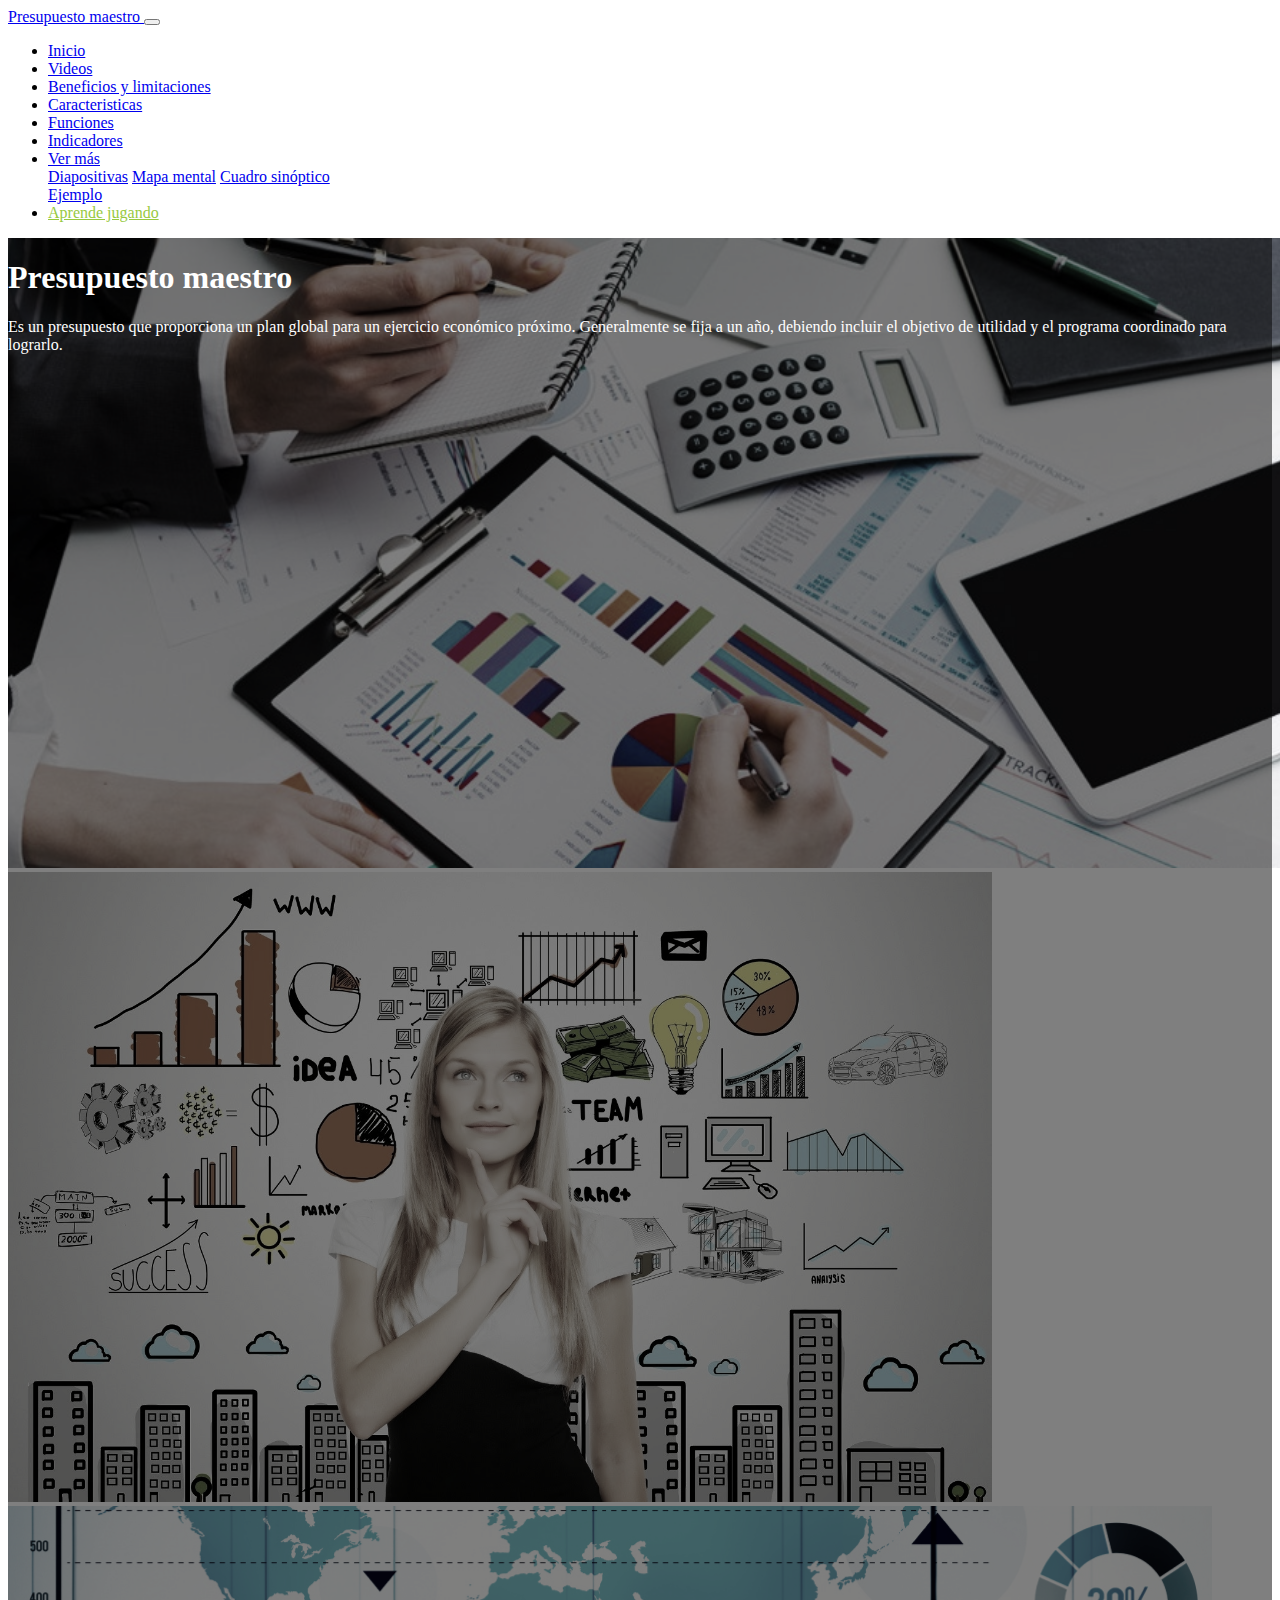
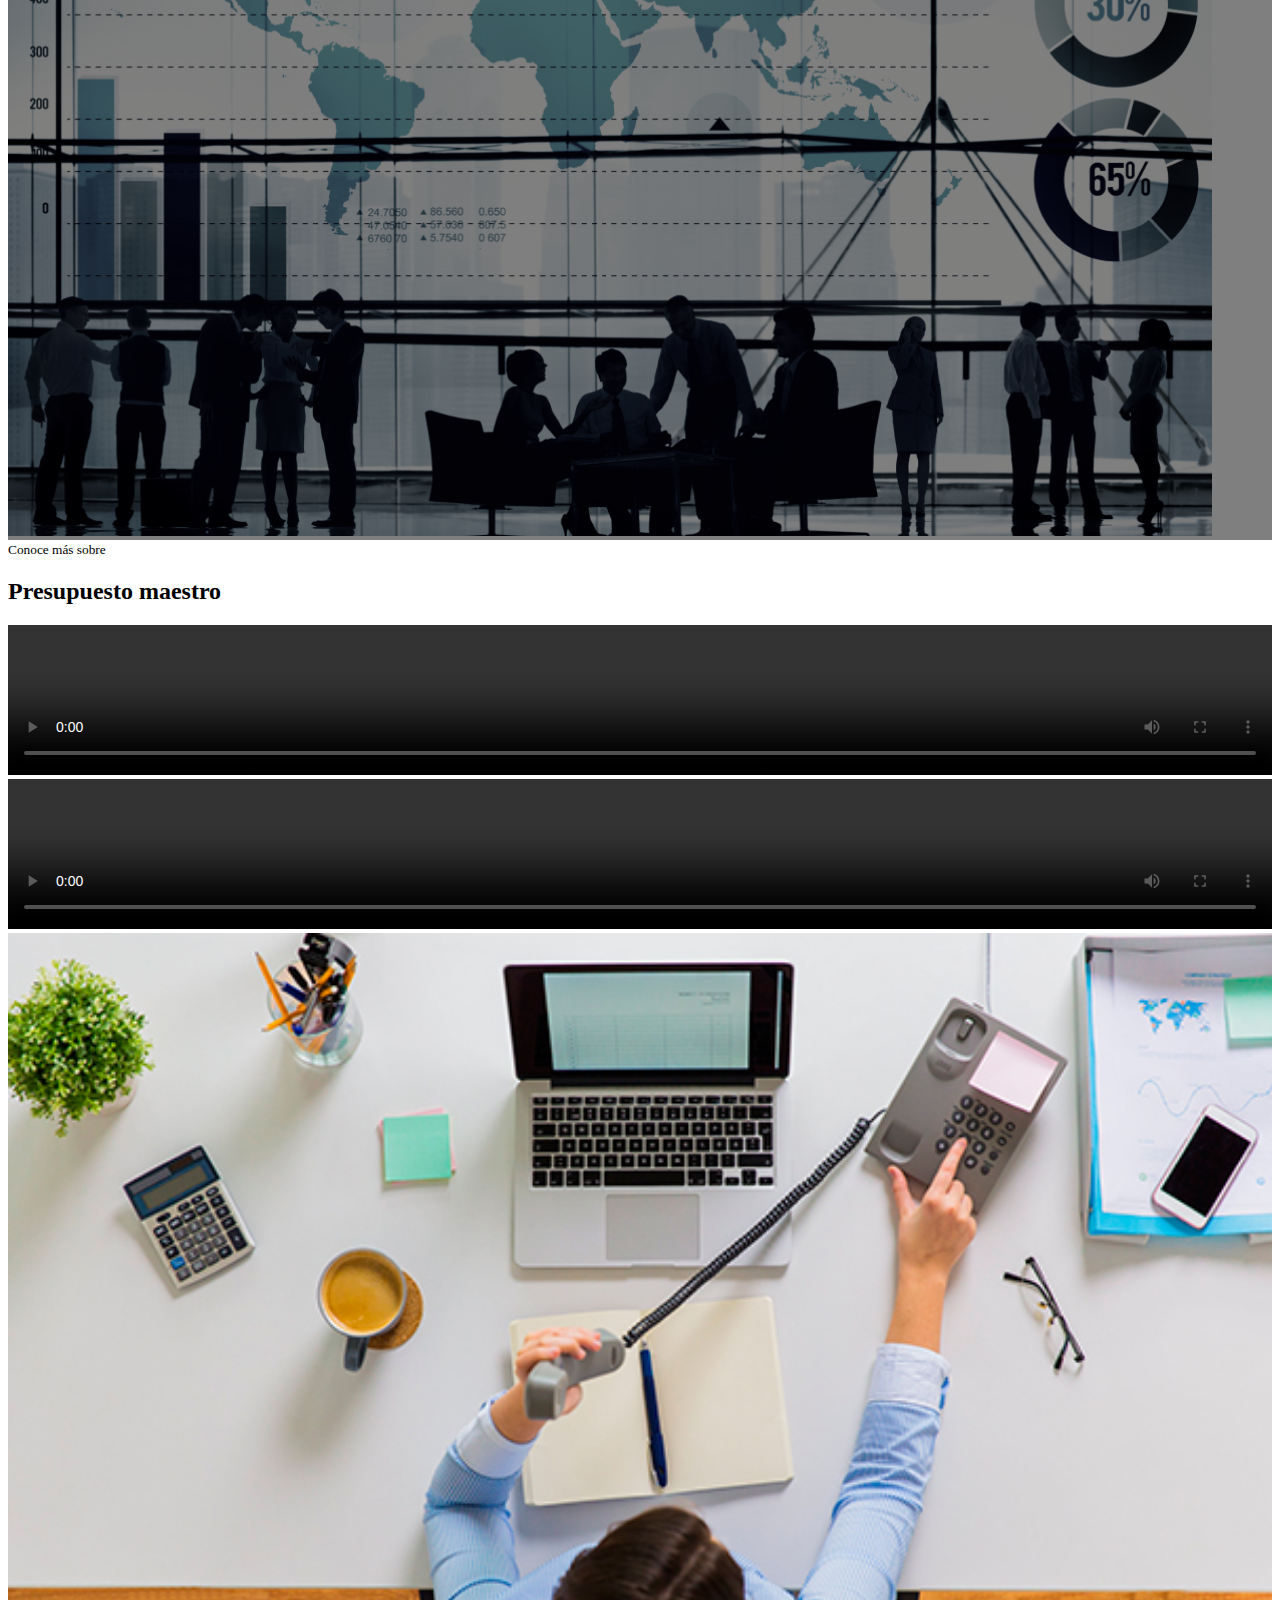
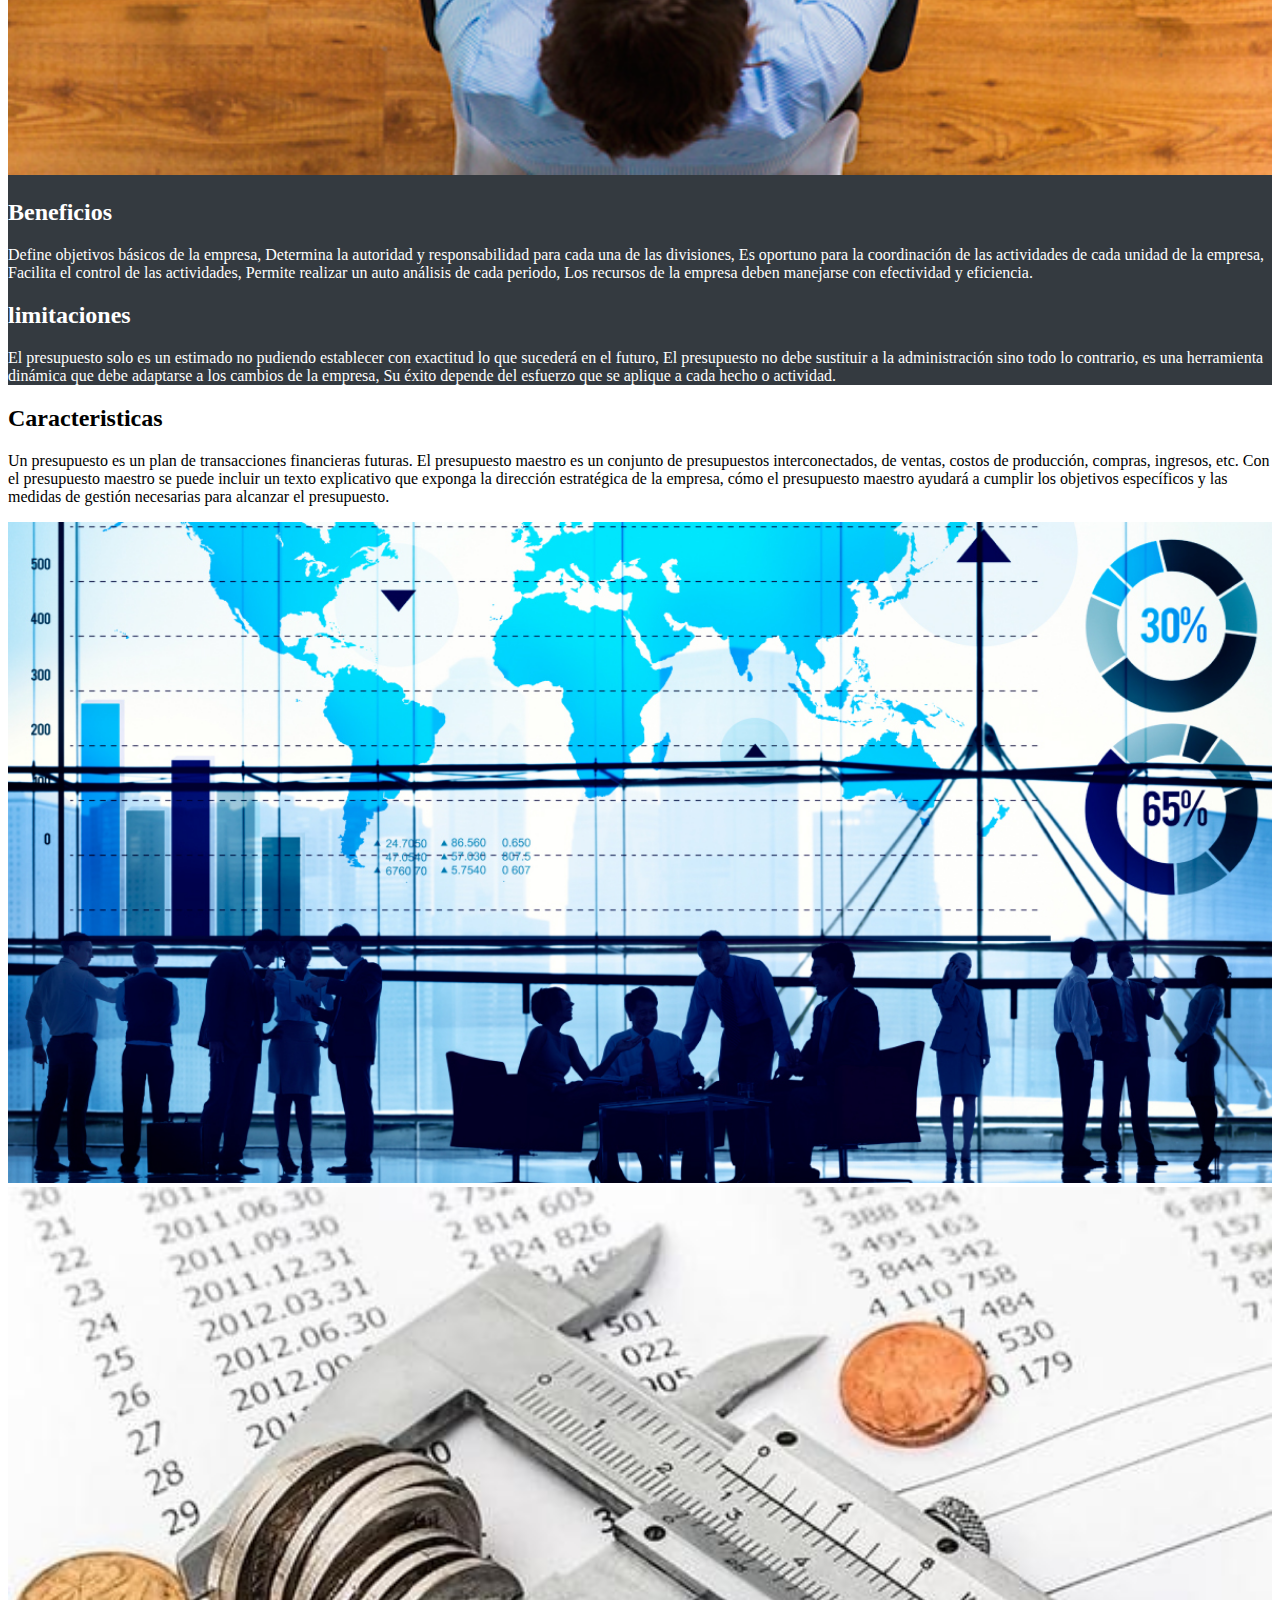
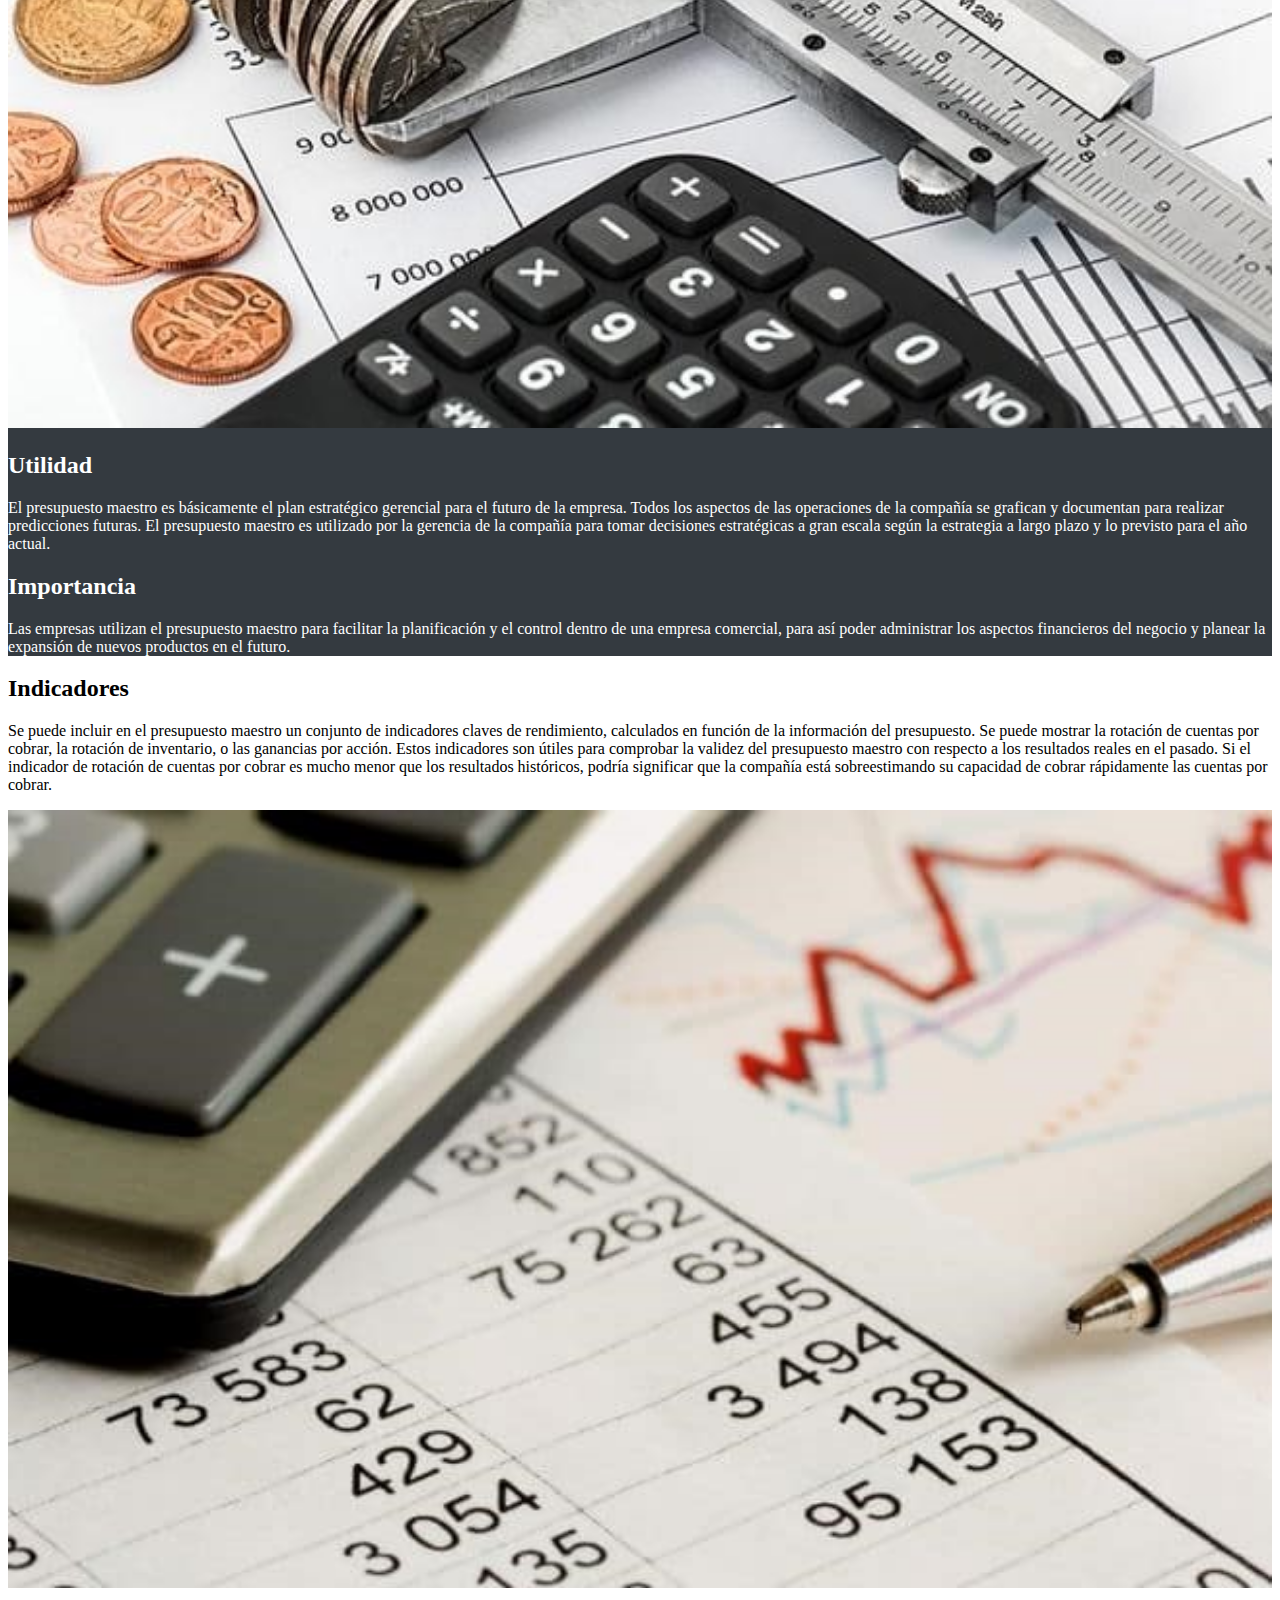
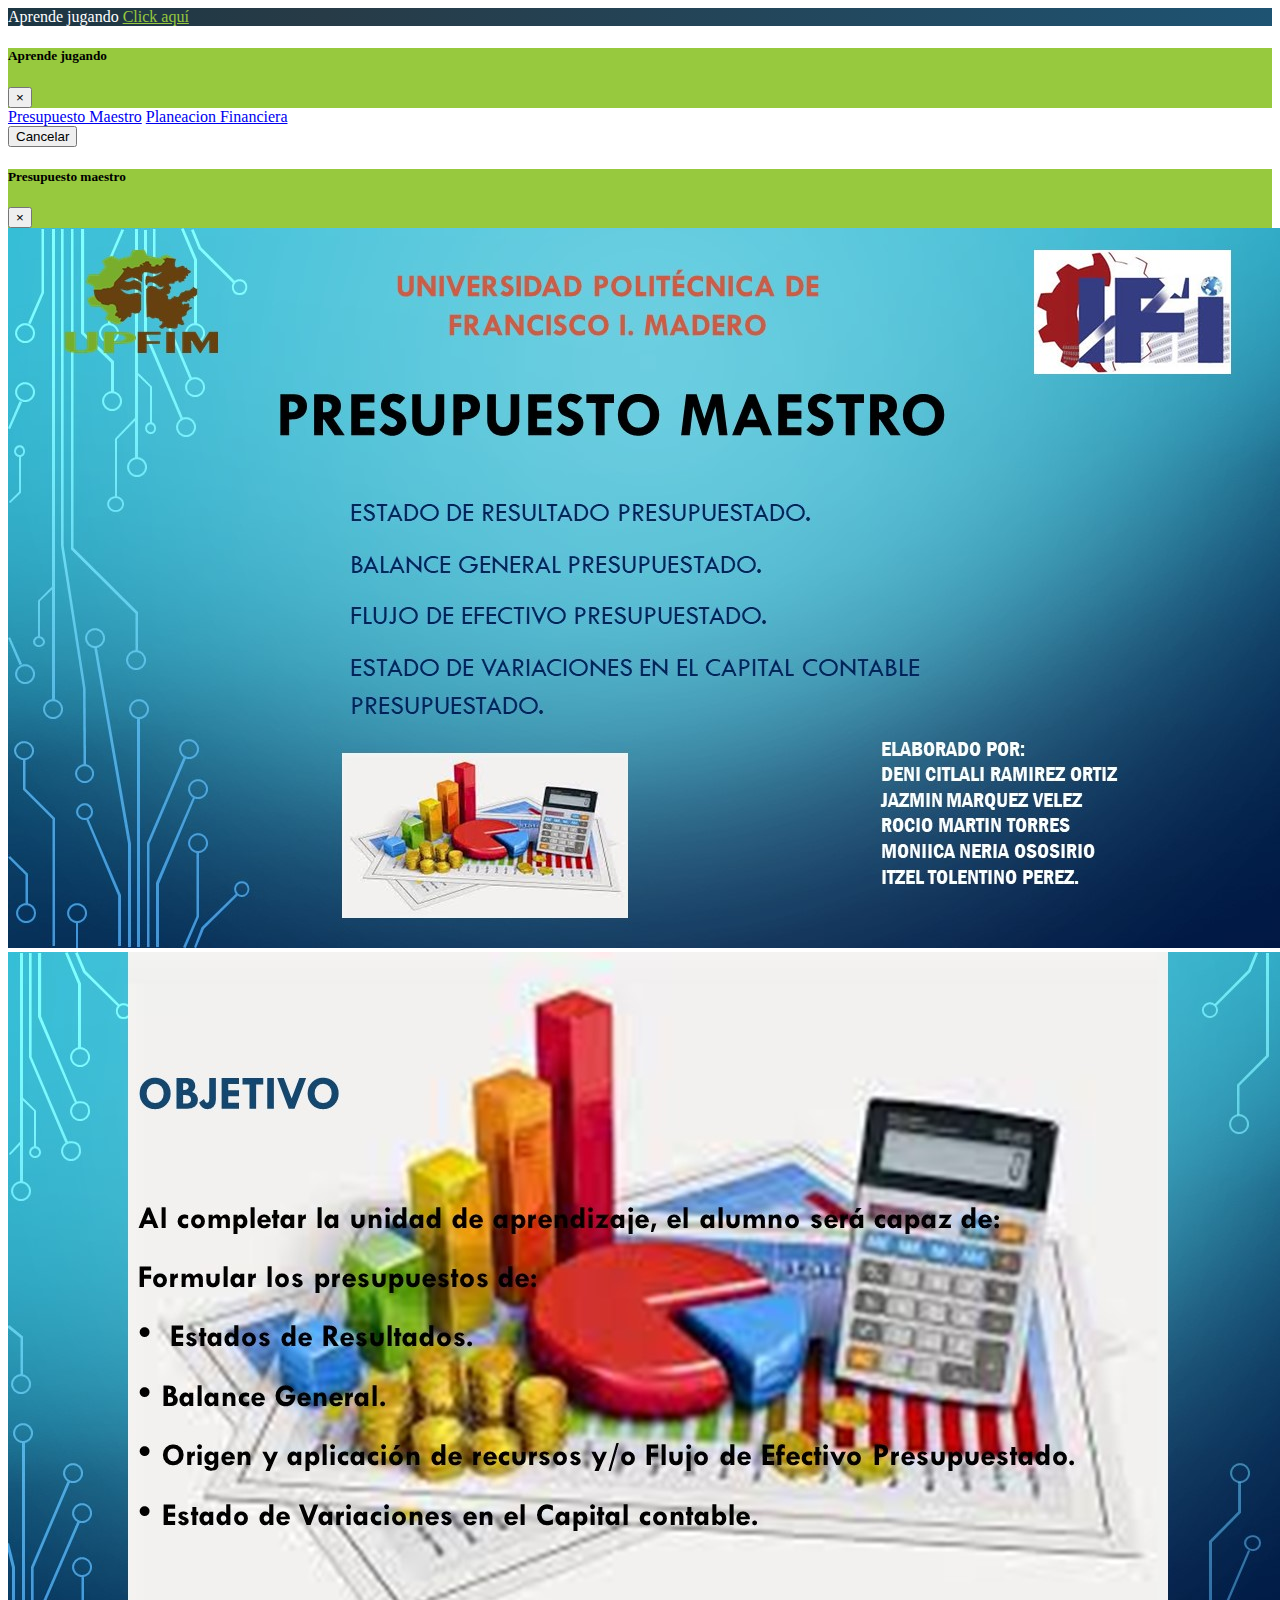
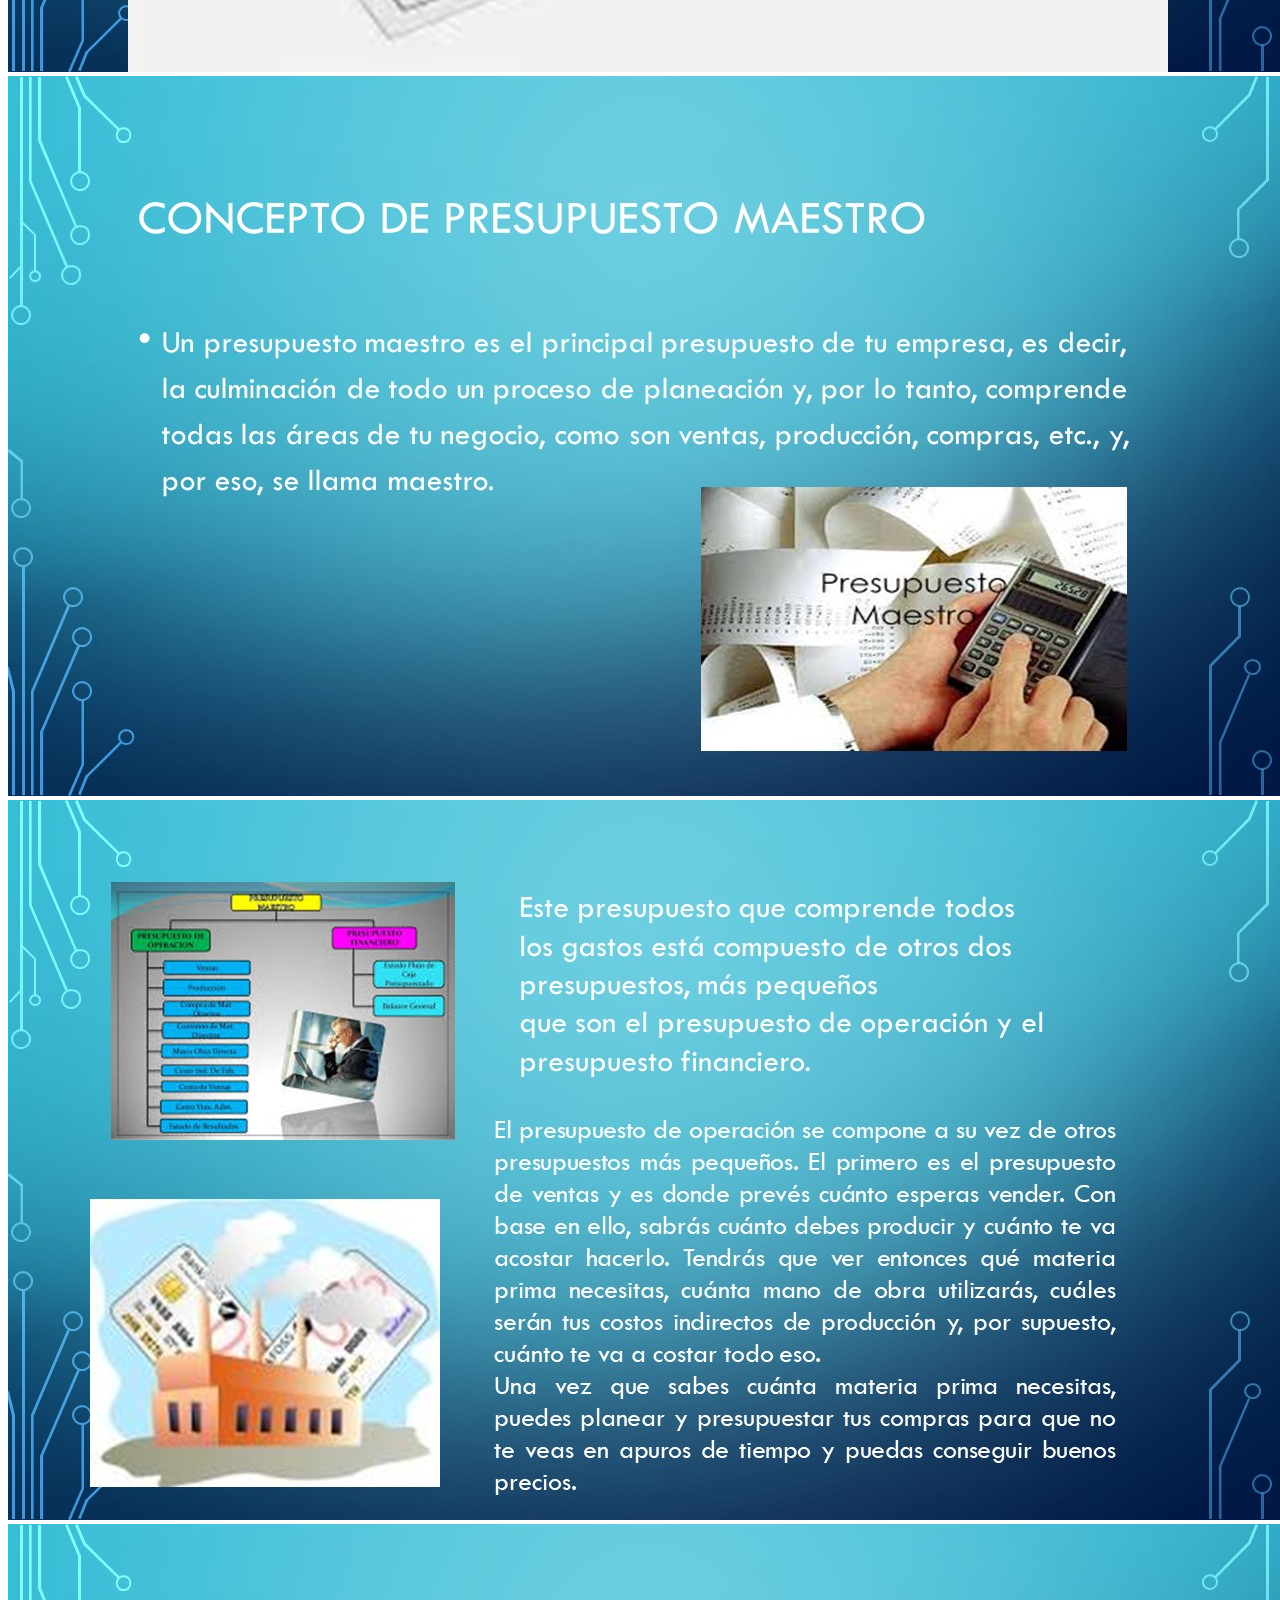
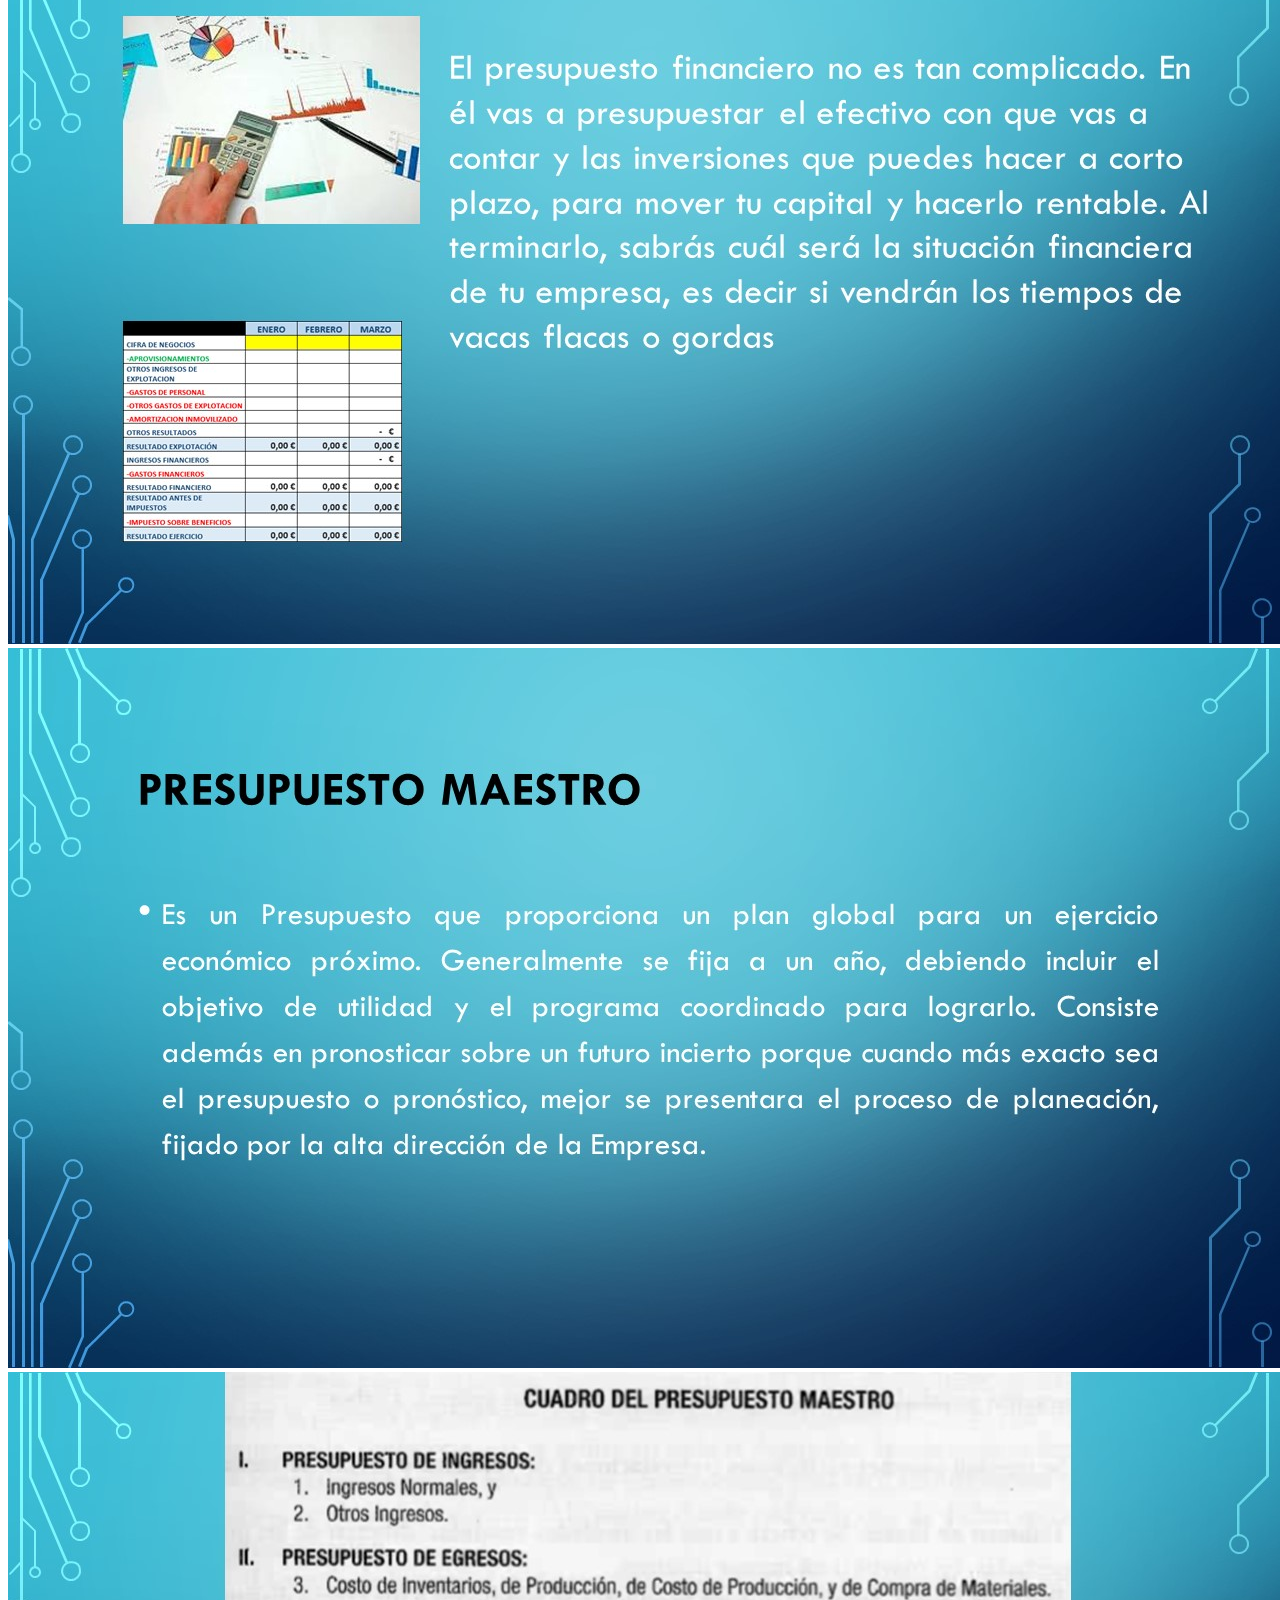
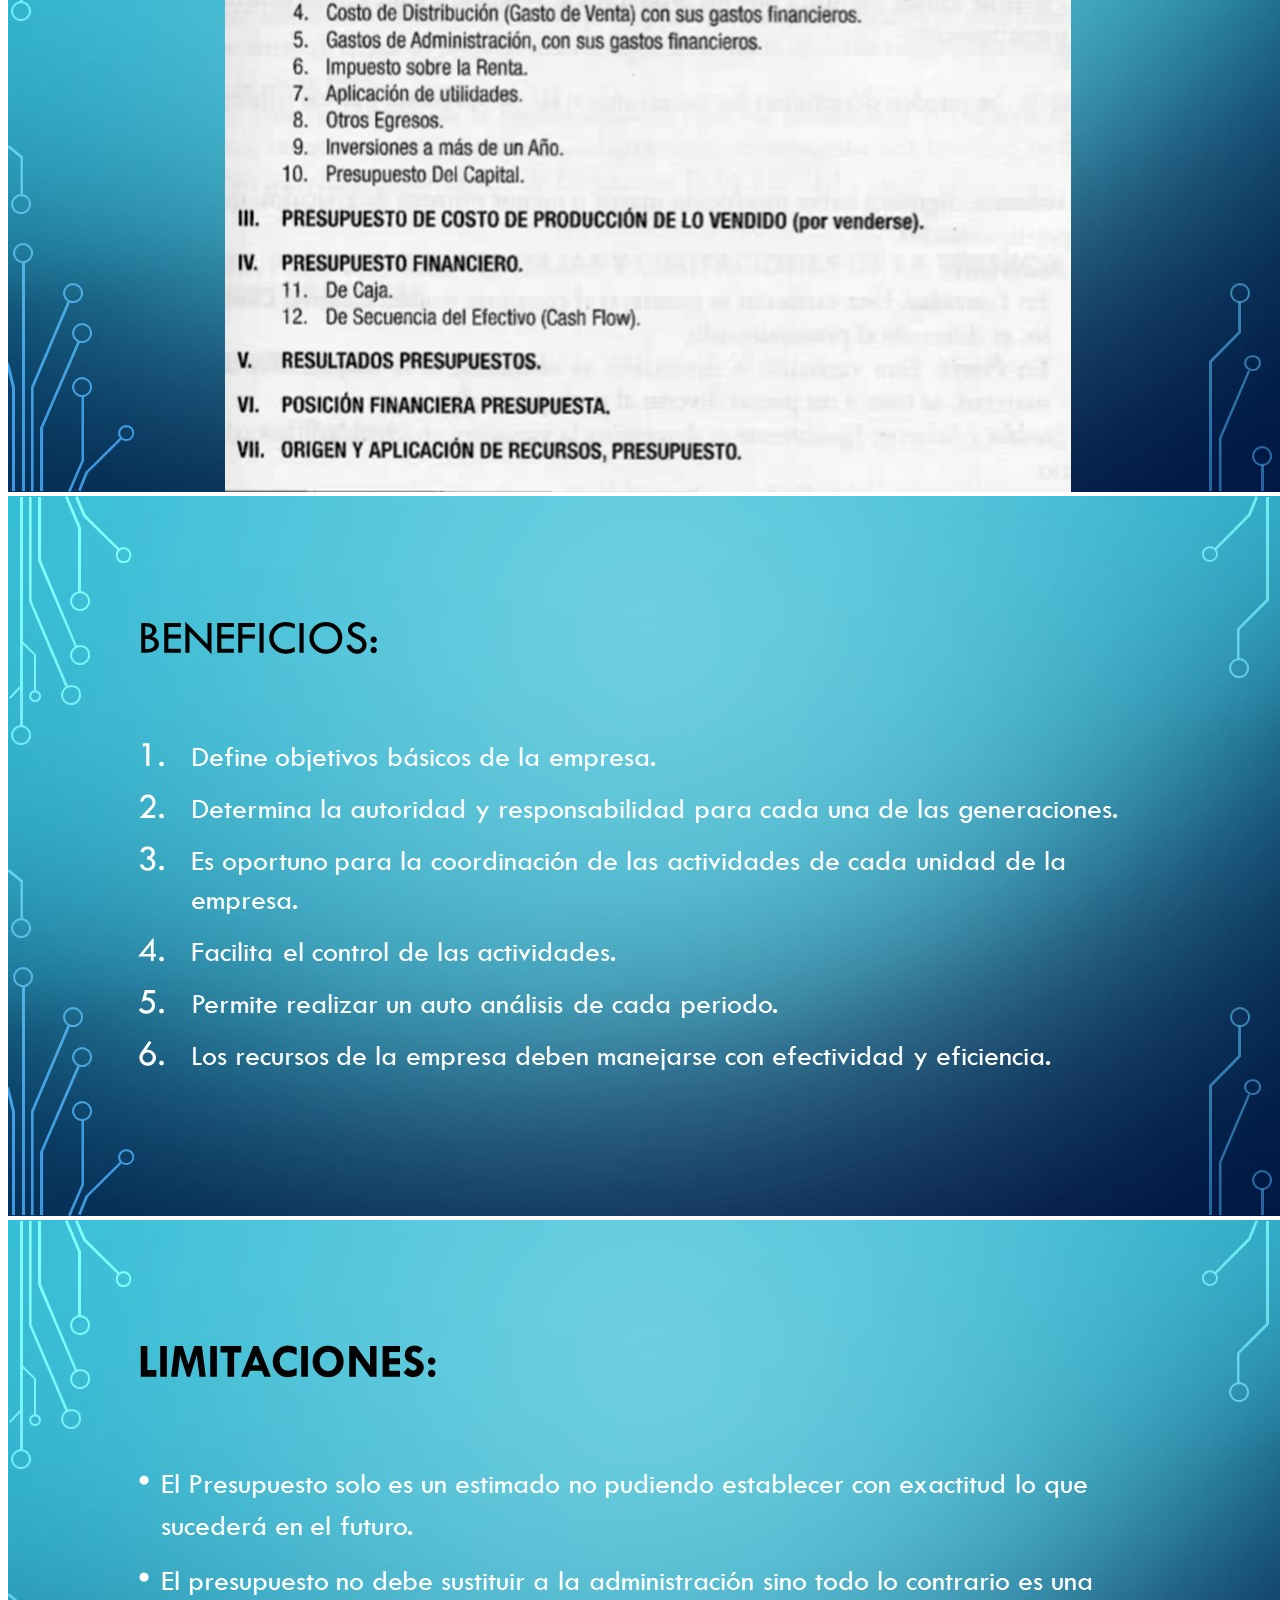
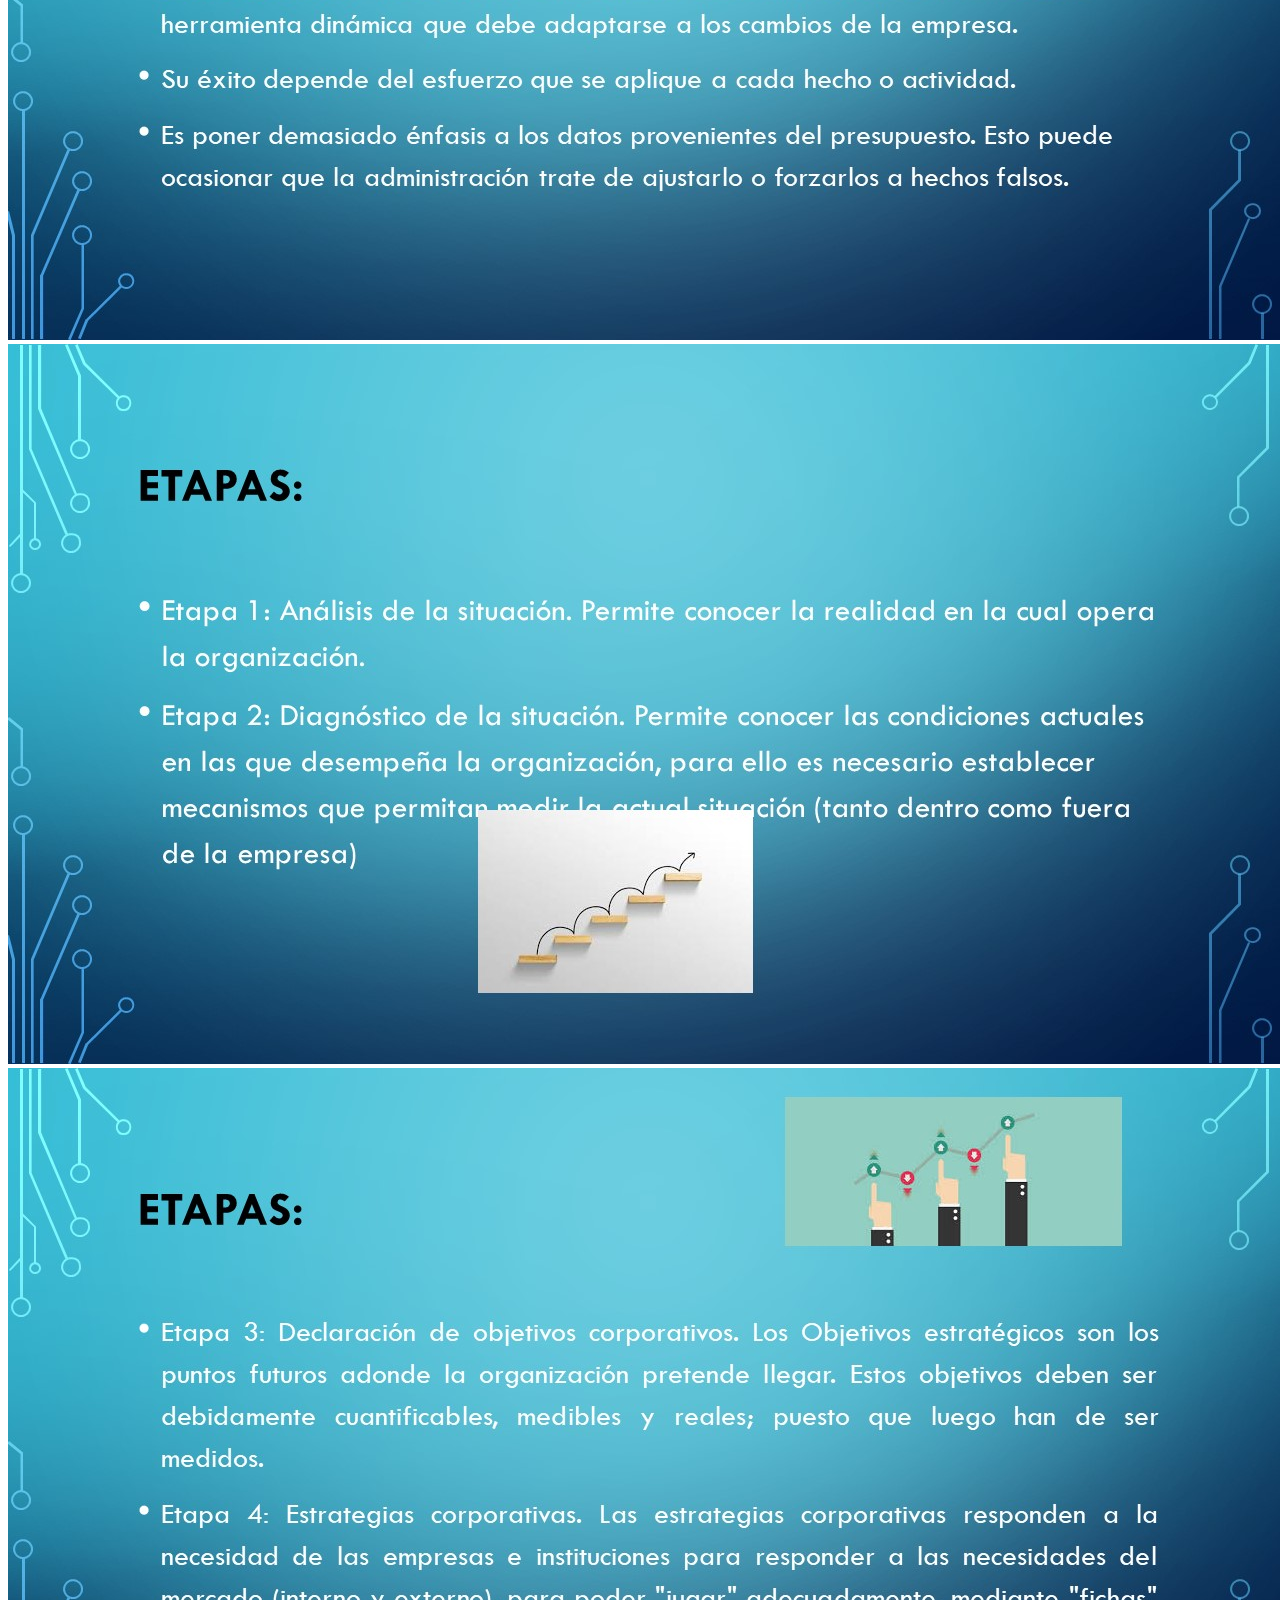
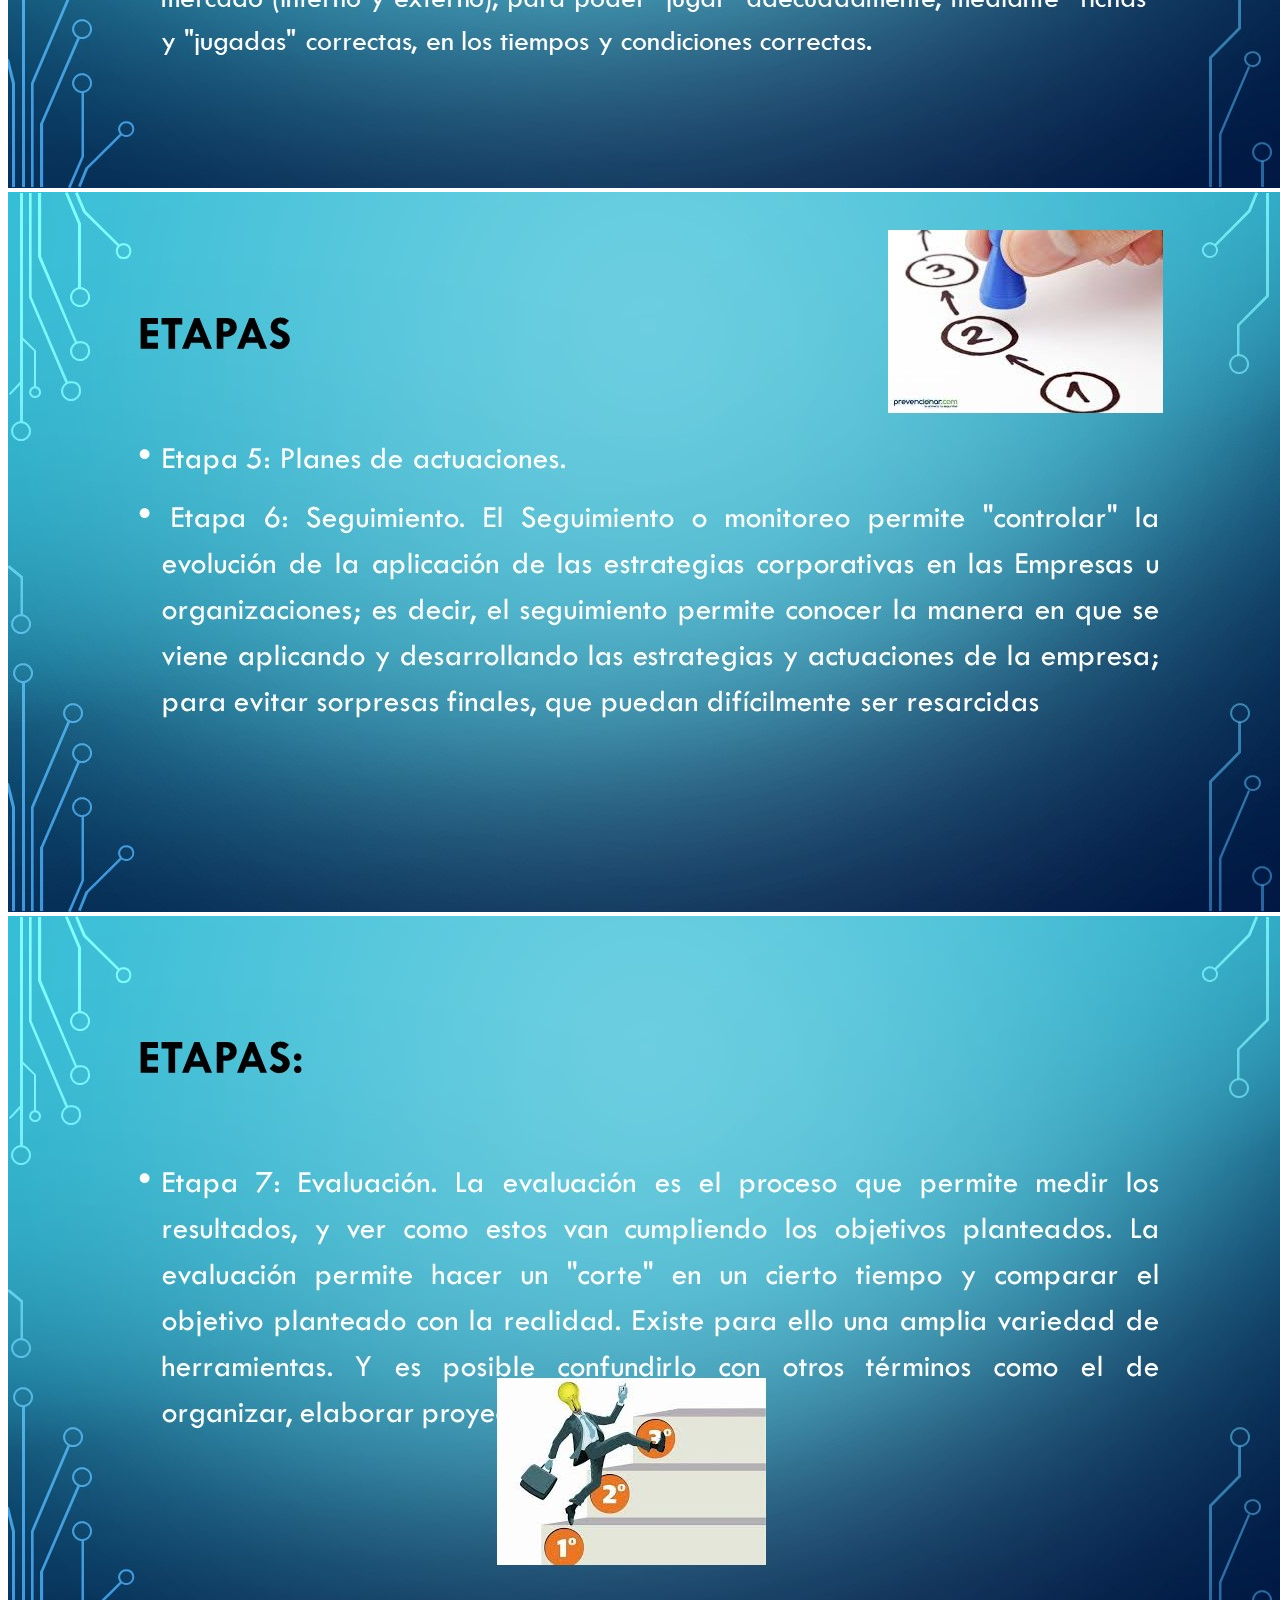
==== commit f9bcead3: "Update index.html" ====
--- a/index.html
+++ b/index.html
@@ -81,7 +81,7 @@
             <div class="container">
               <div class="row align-items-center">
                 <div class="col-md-6 offset-md-6 text-center text-md-right">
-                  <h1>Presupuestro maestro</h1>
+                  <h1>Presupuesto maestro</h1>
                   <p class="d-block">
                     Es un presupuesto que proporciona un plan global para un ejercicio económico próximo.
                     Generalmente se fija a un año, debiendo incluir el objetivo de utilidad y el programa
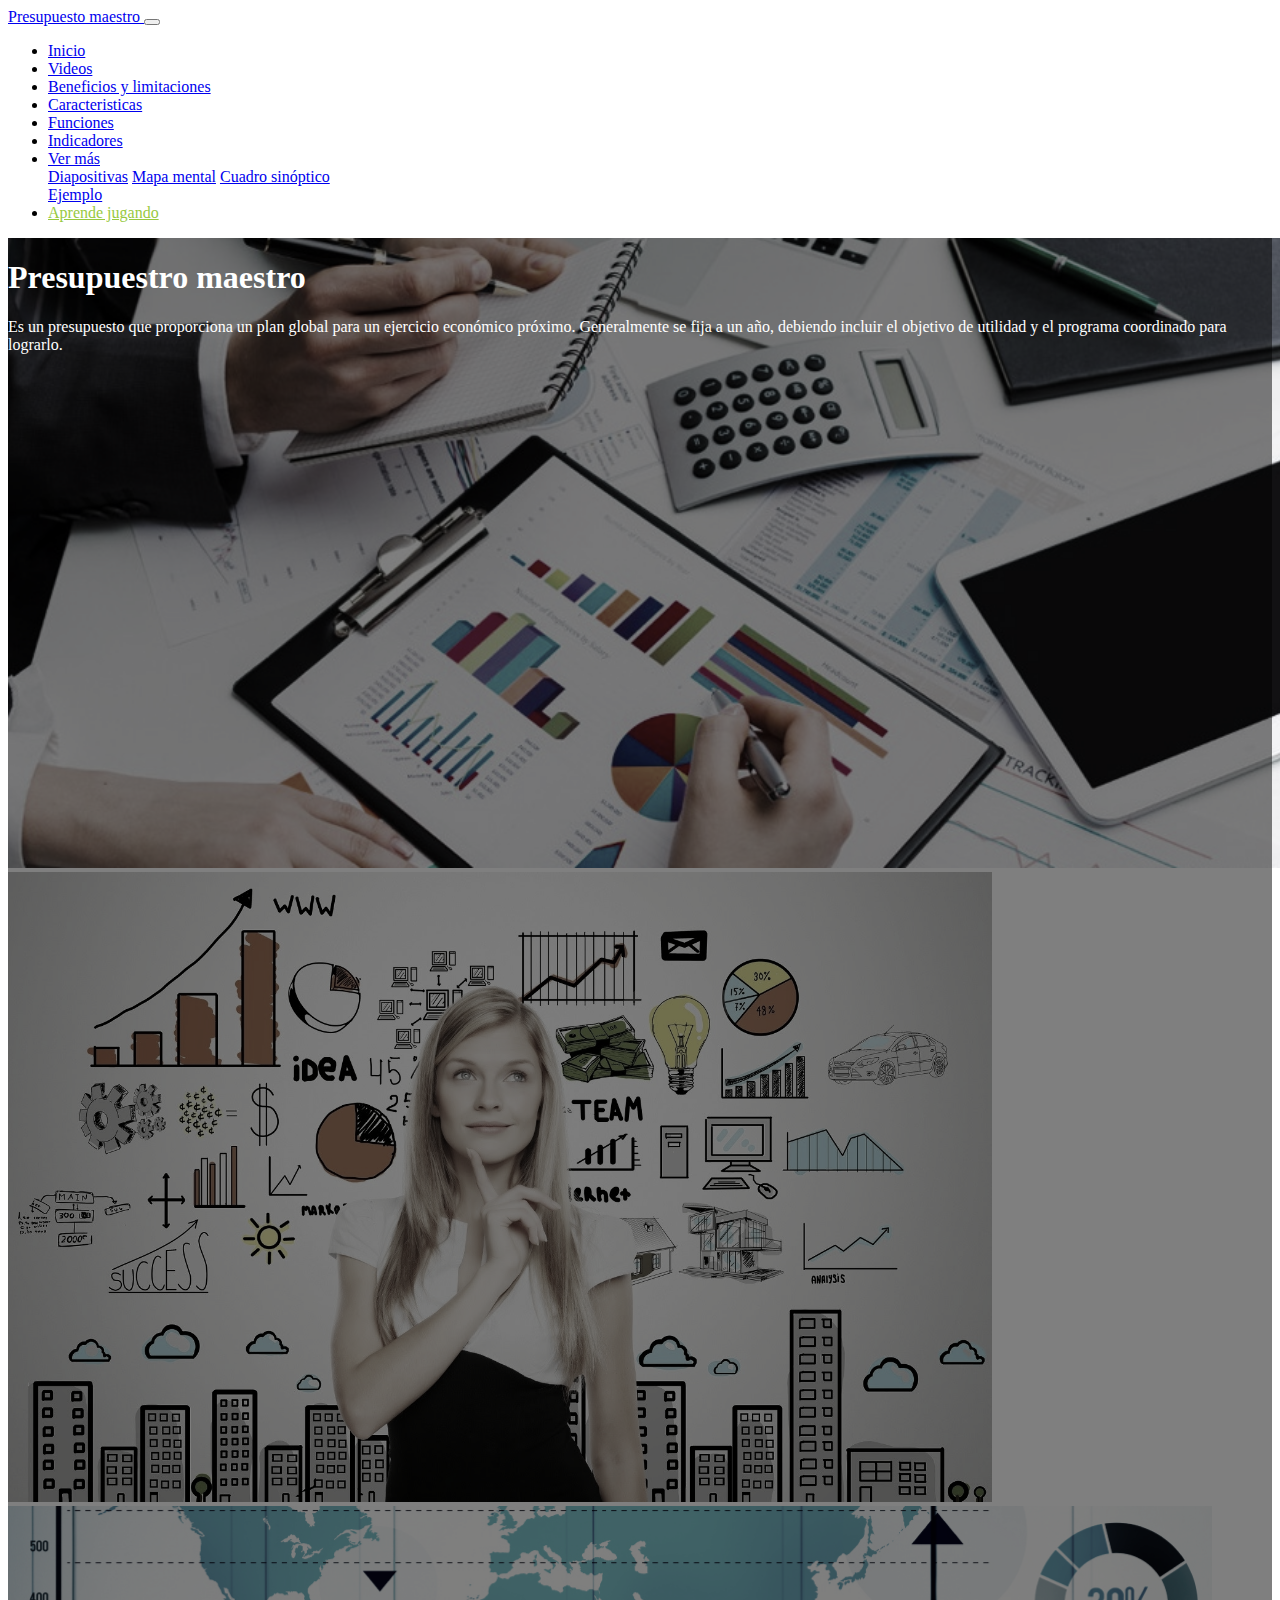
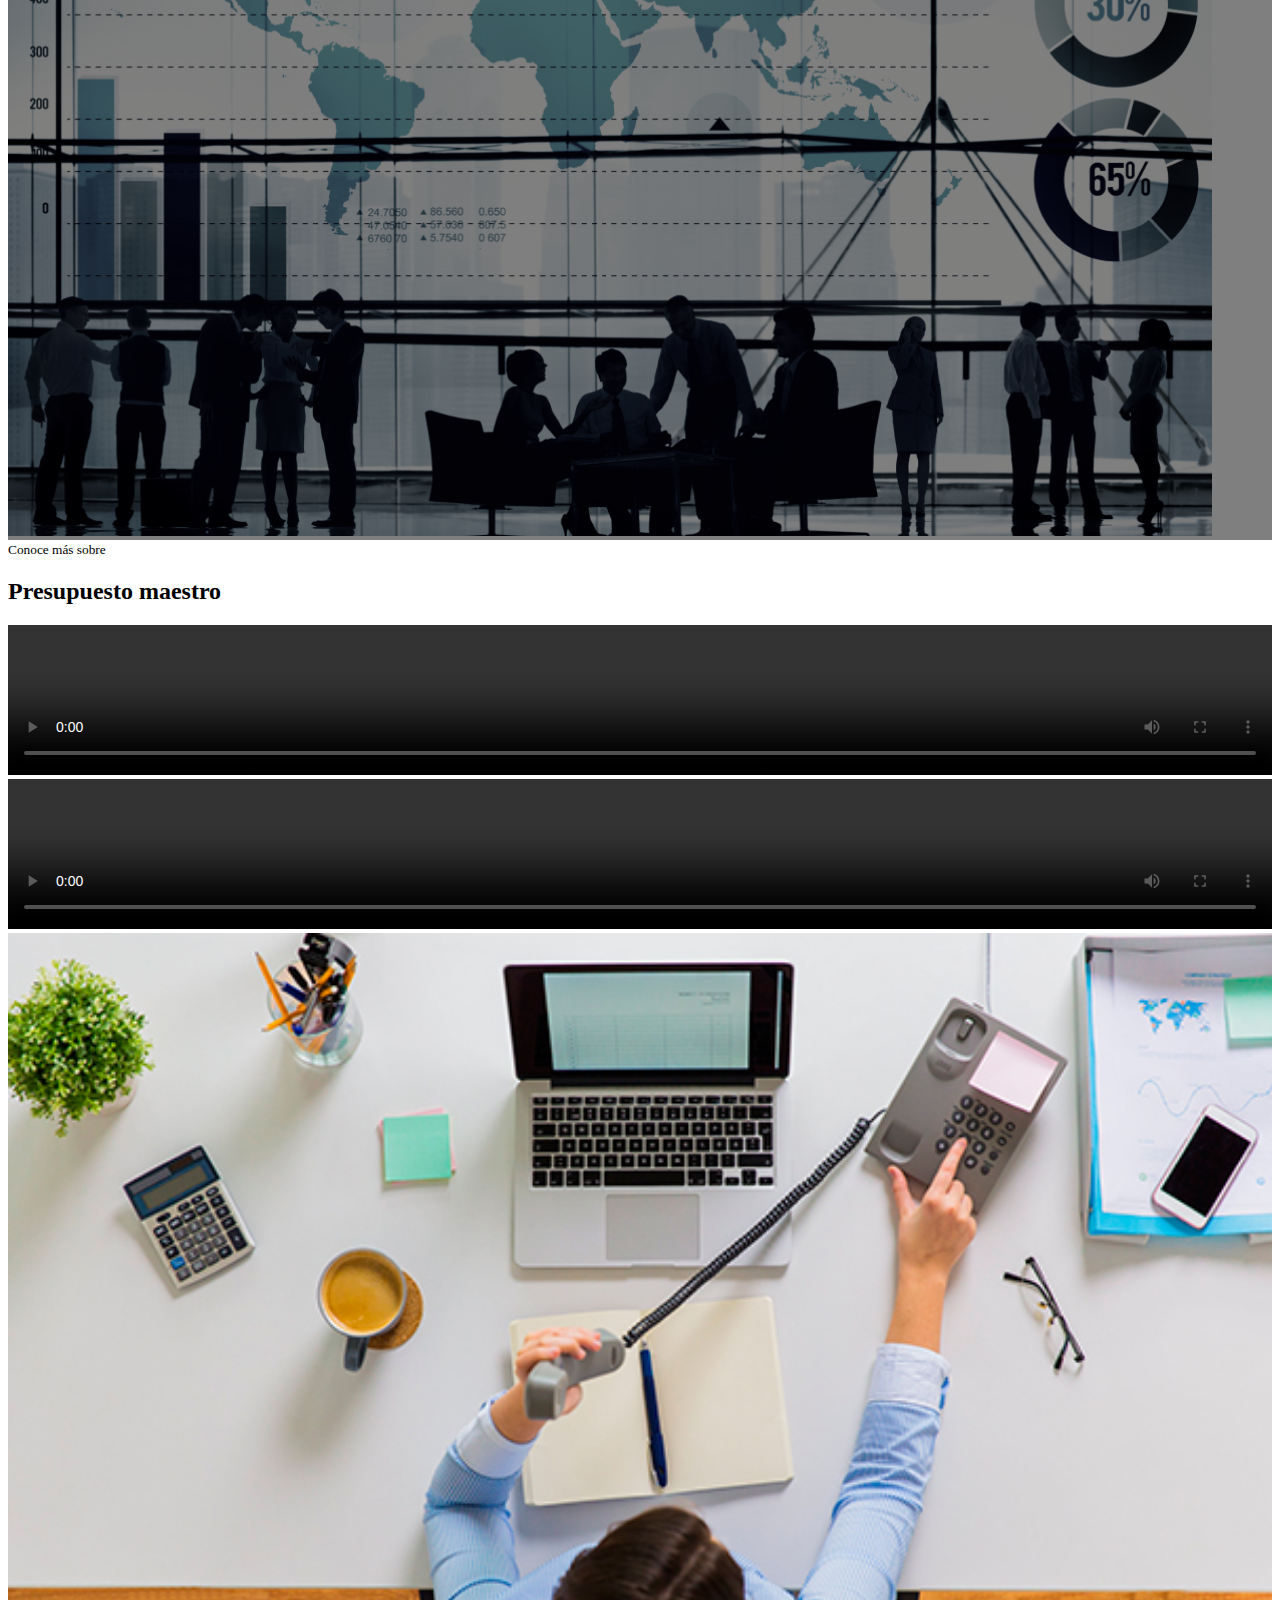
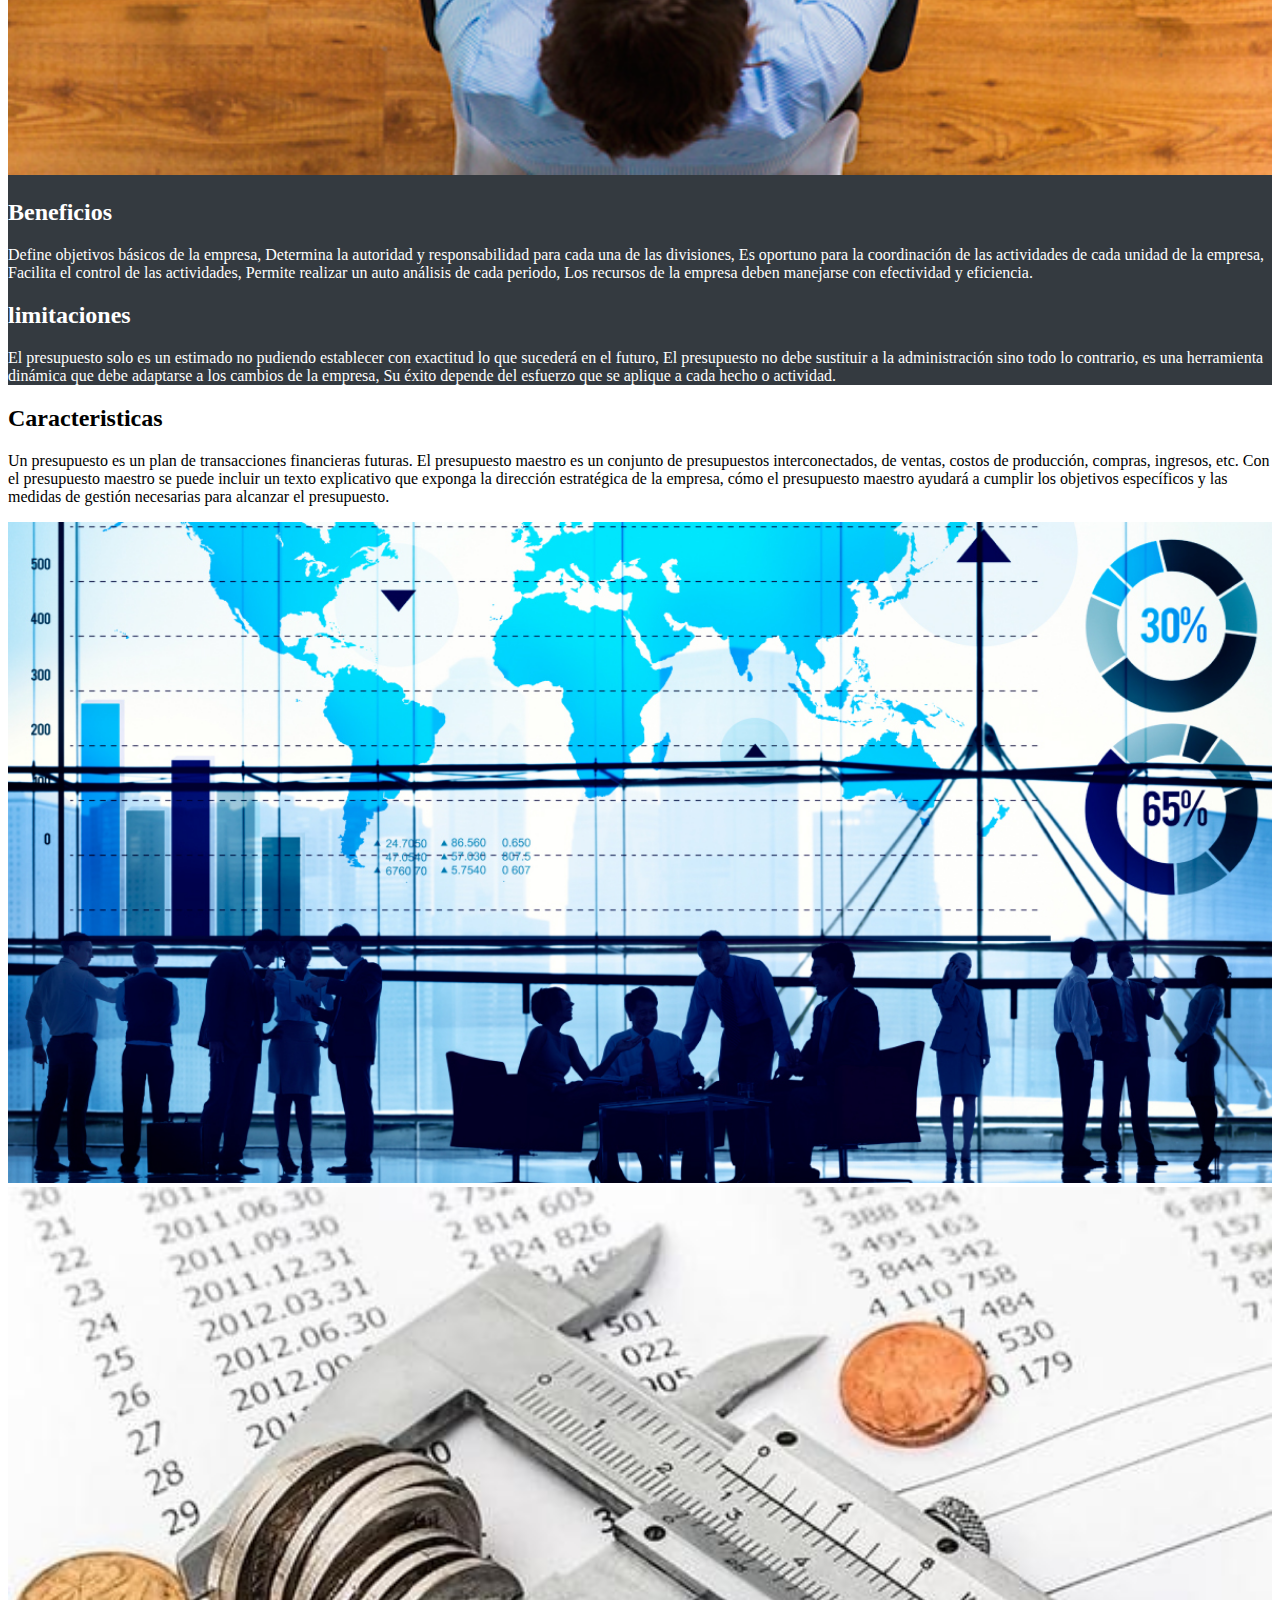
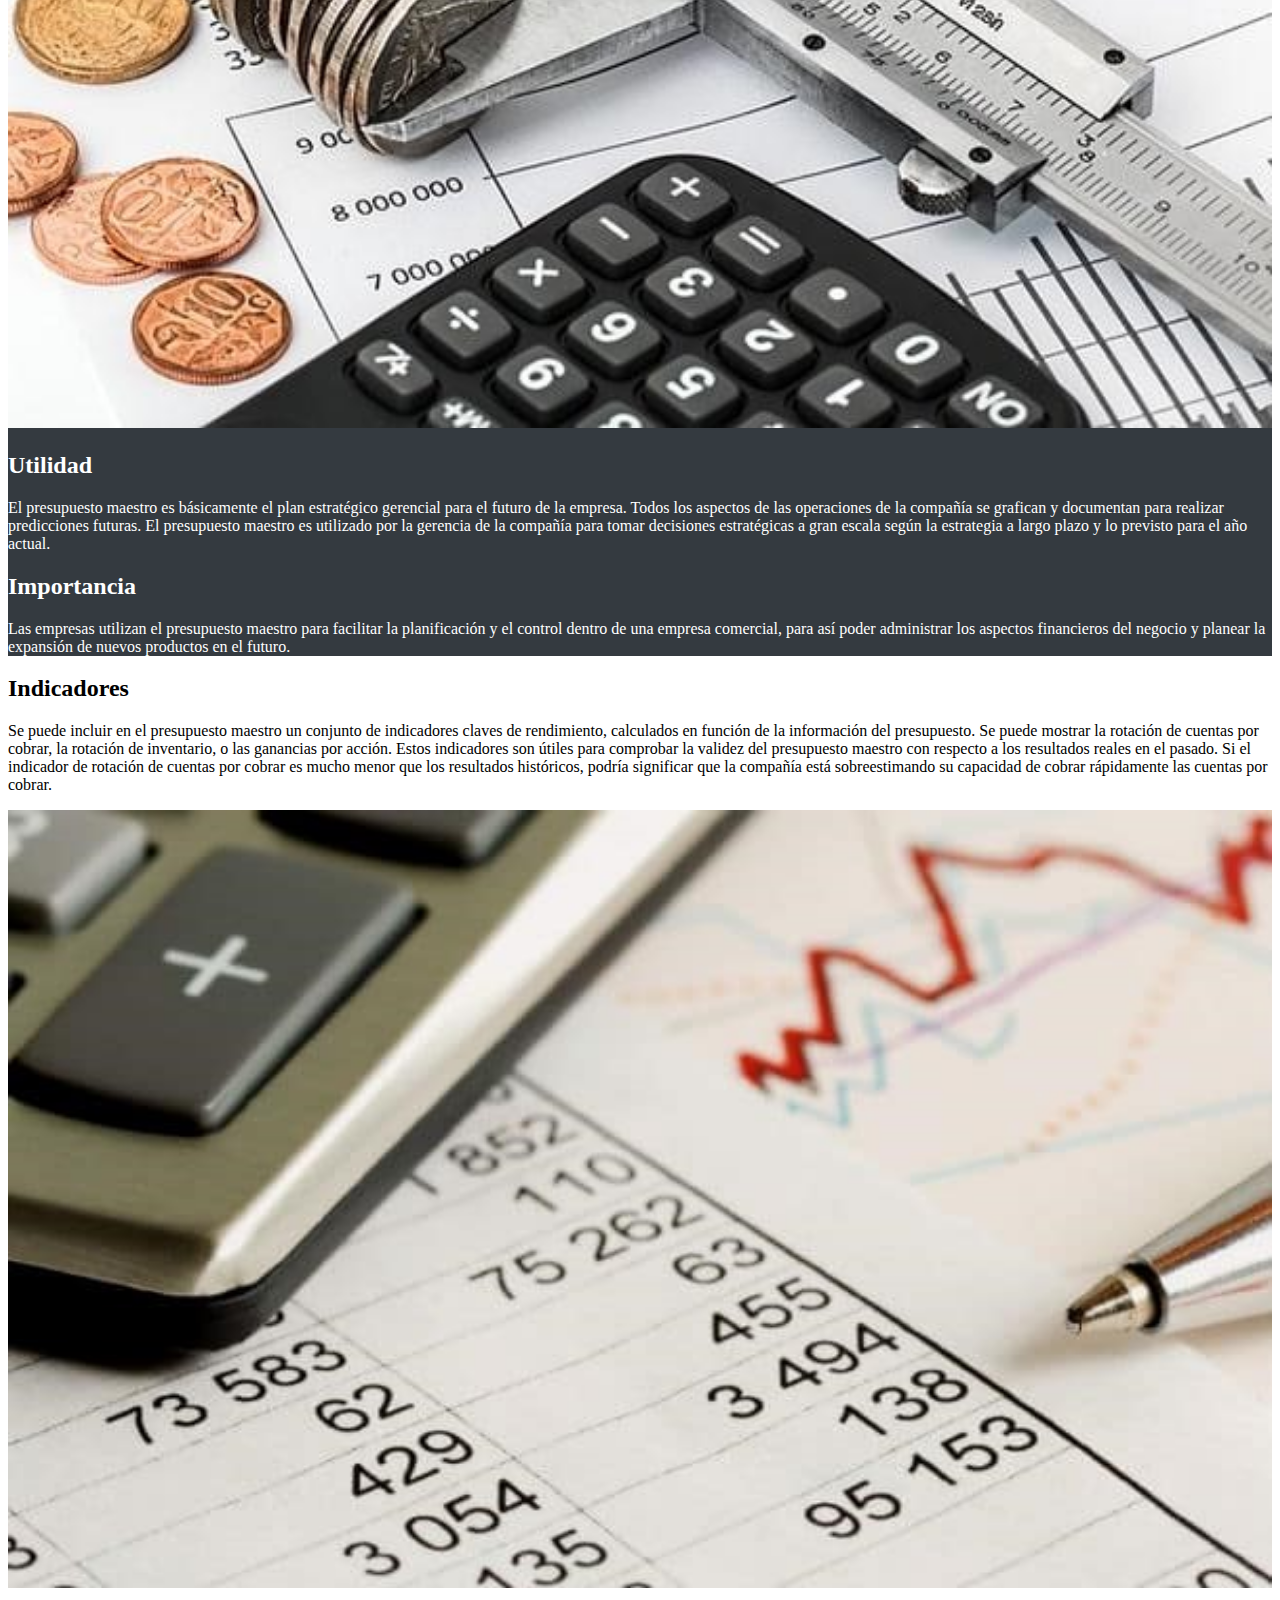
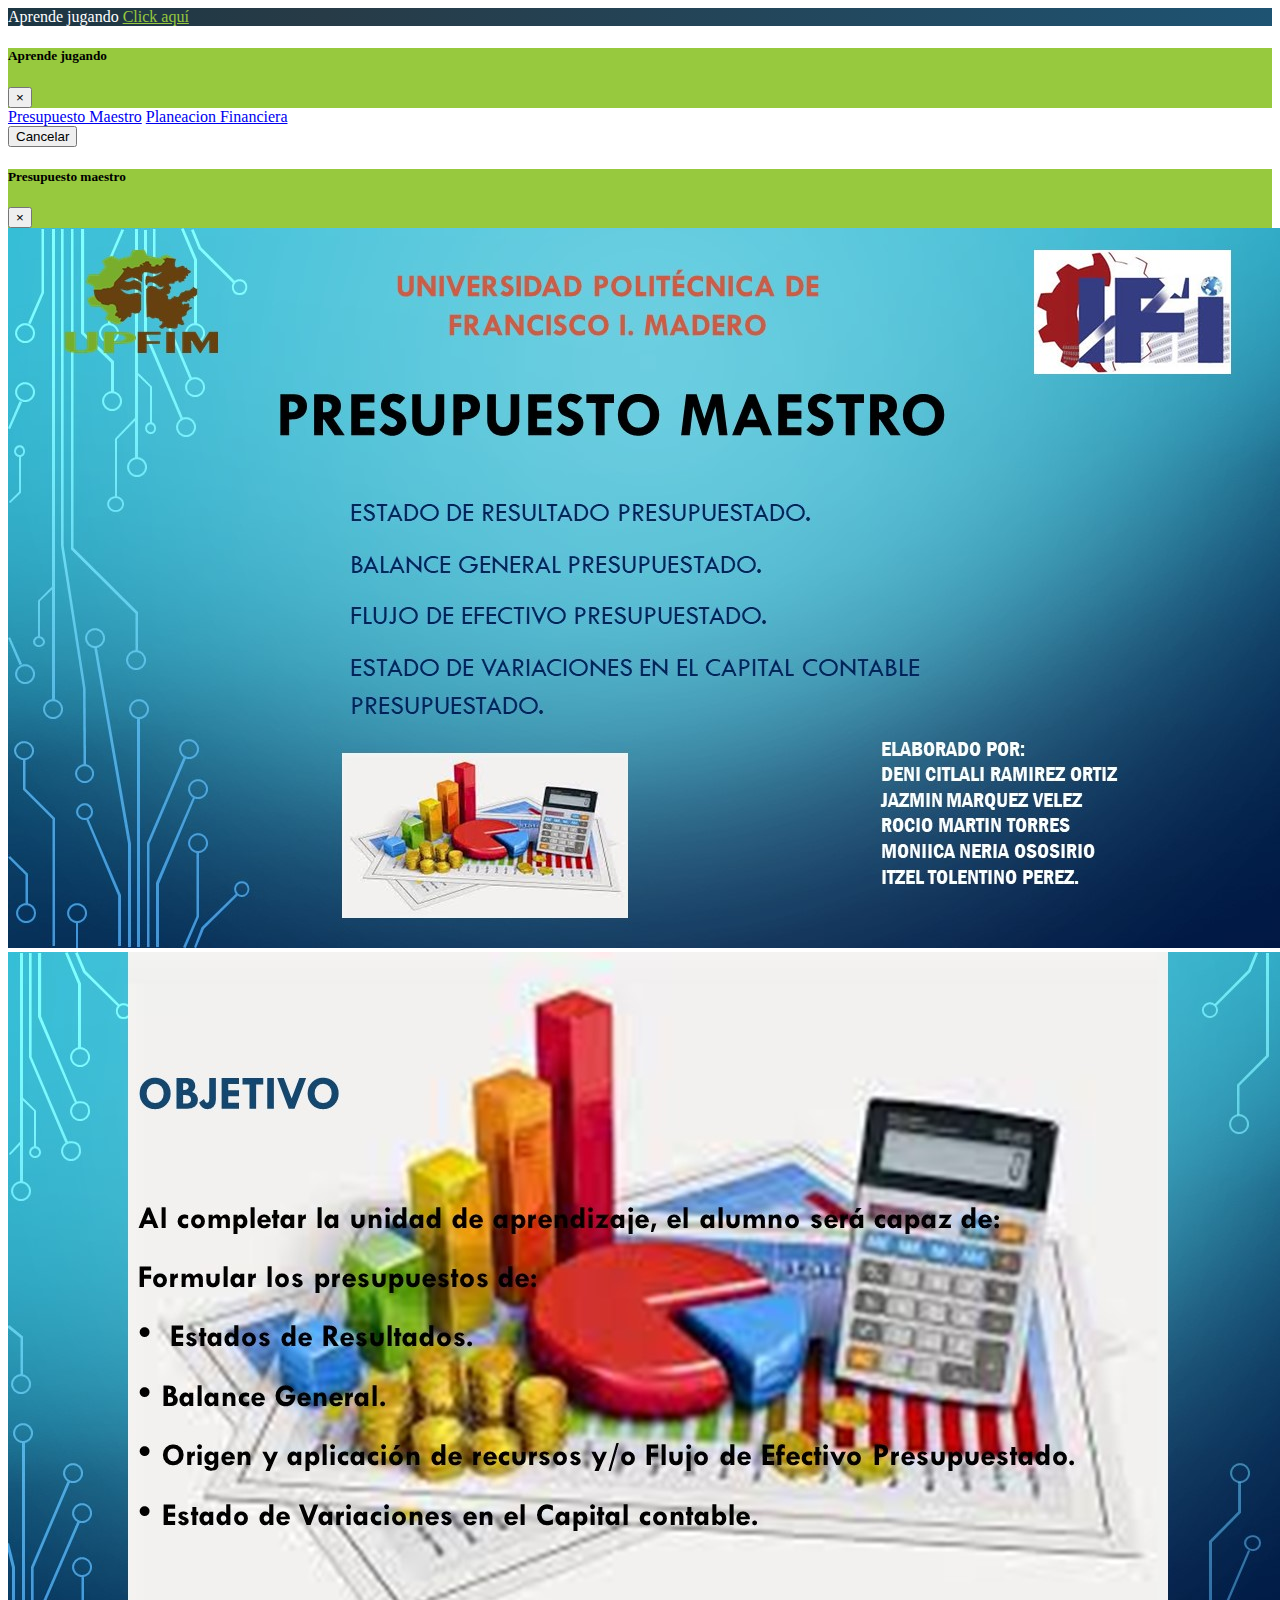
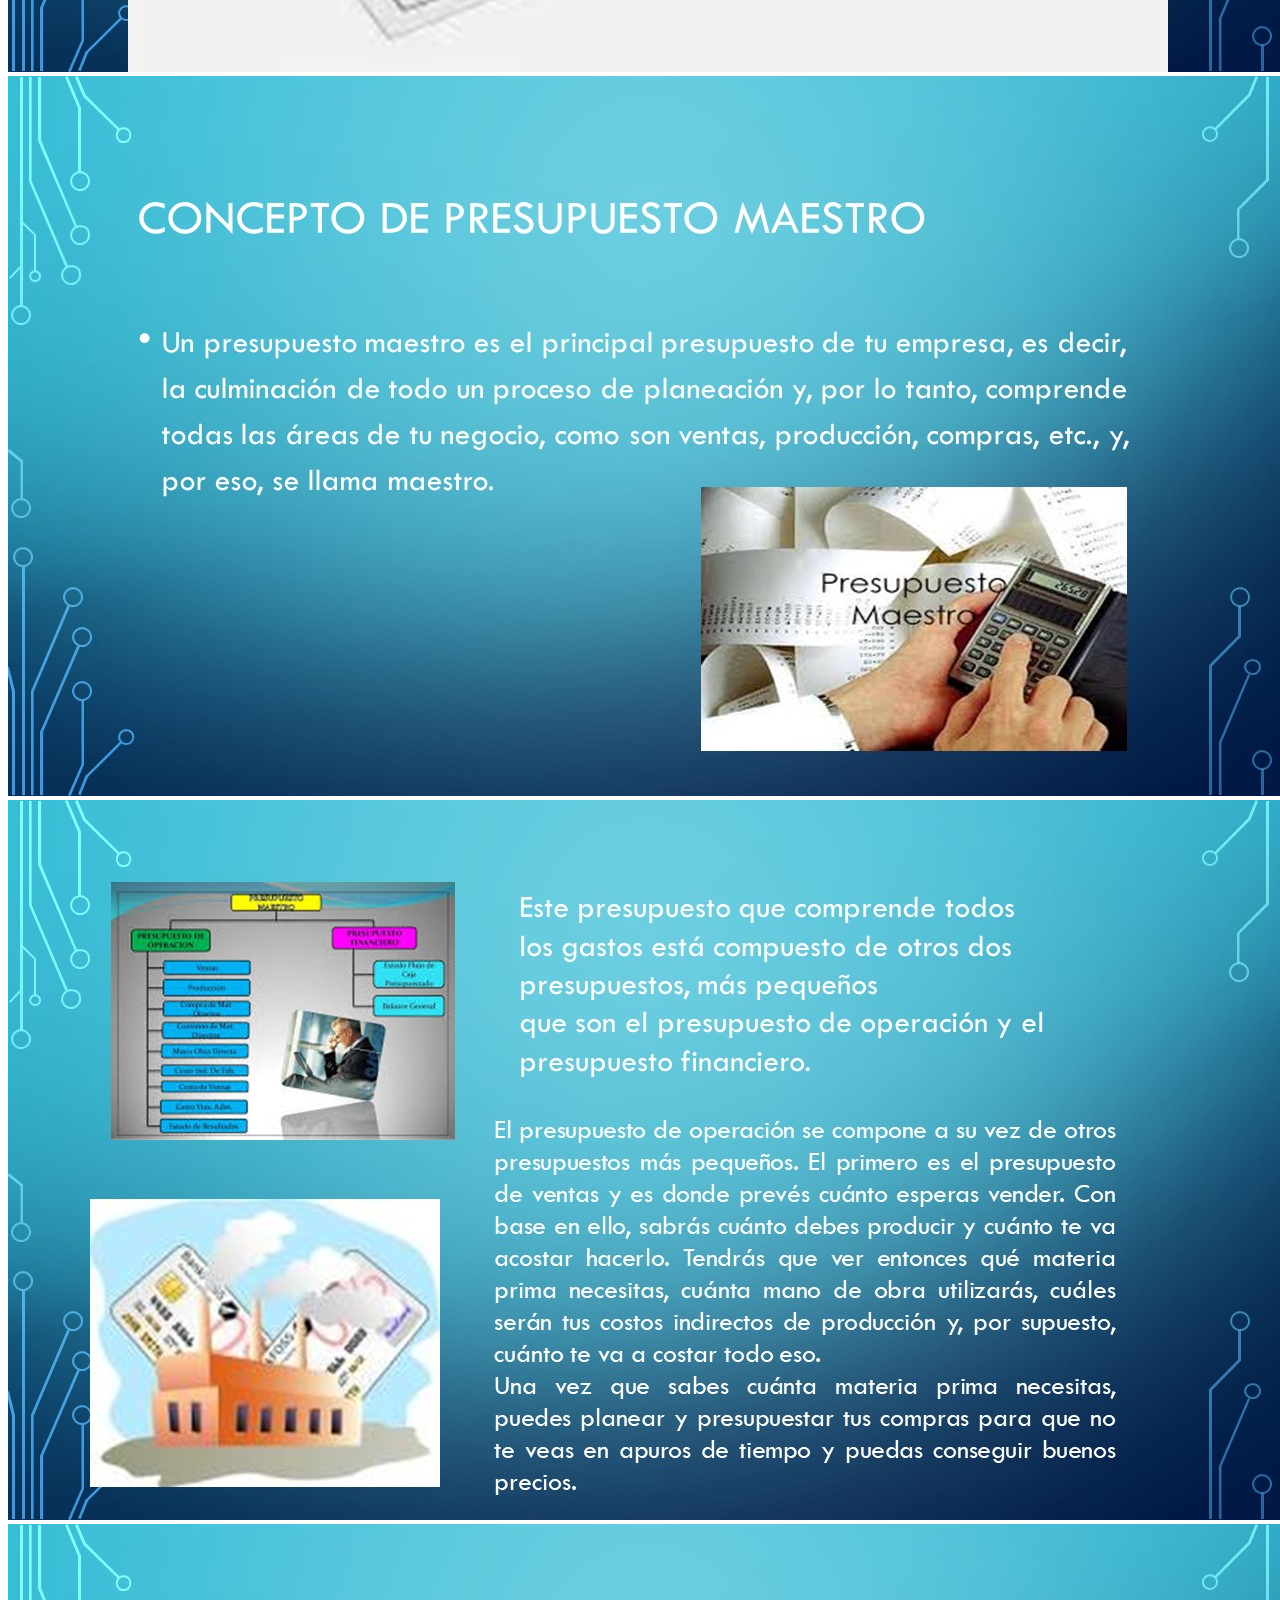
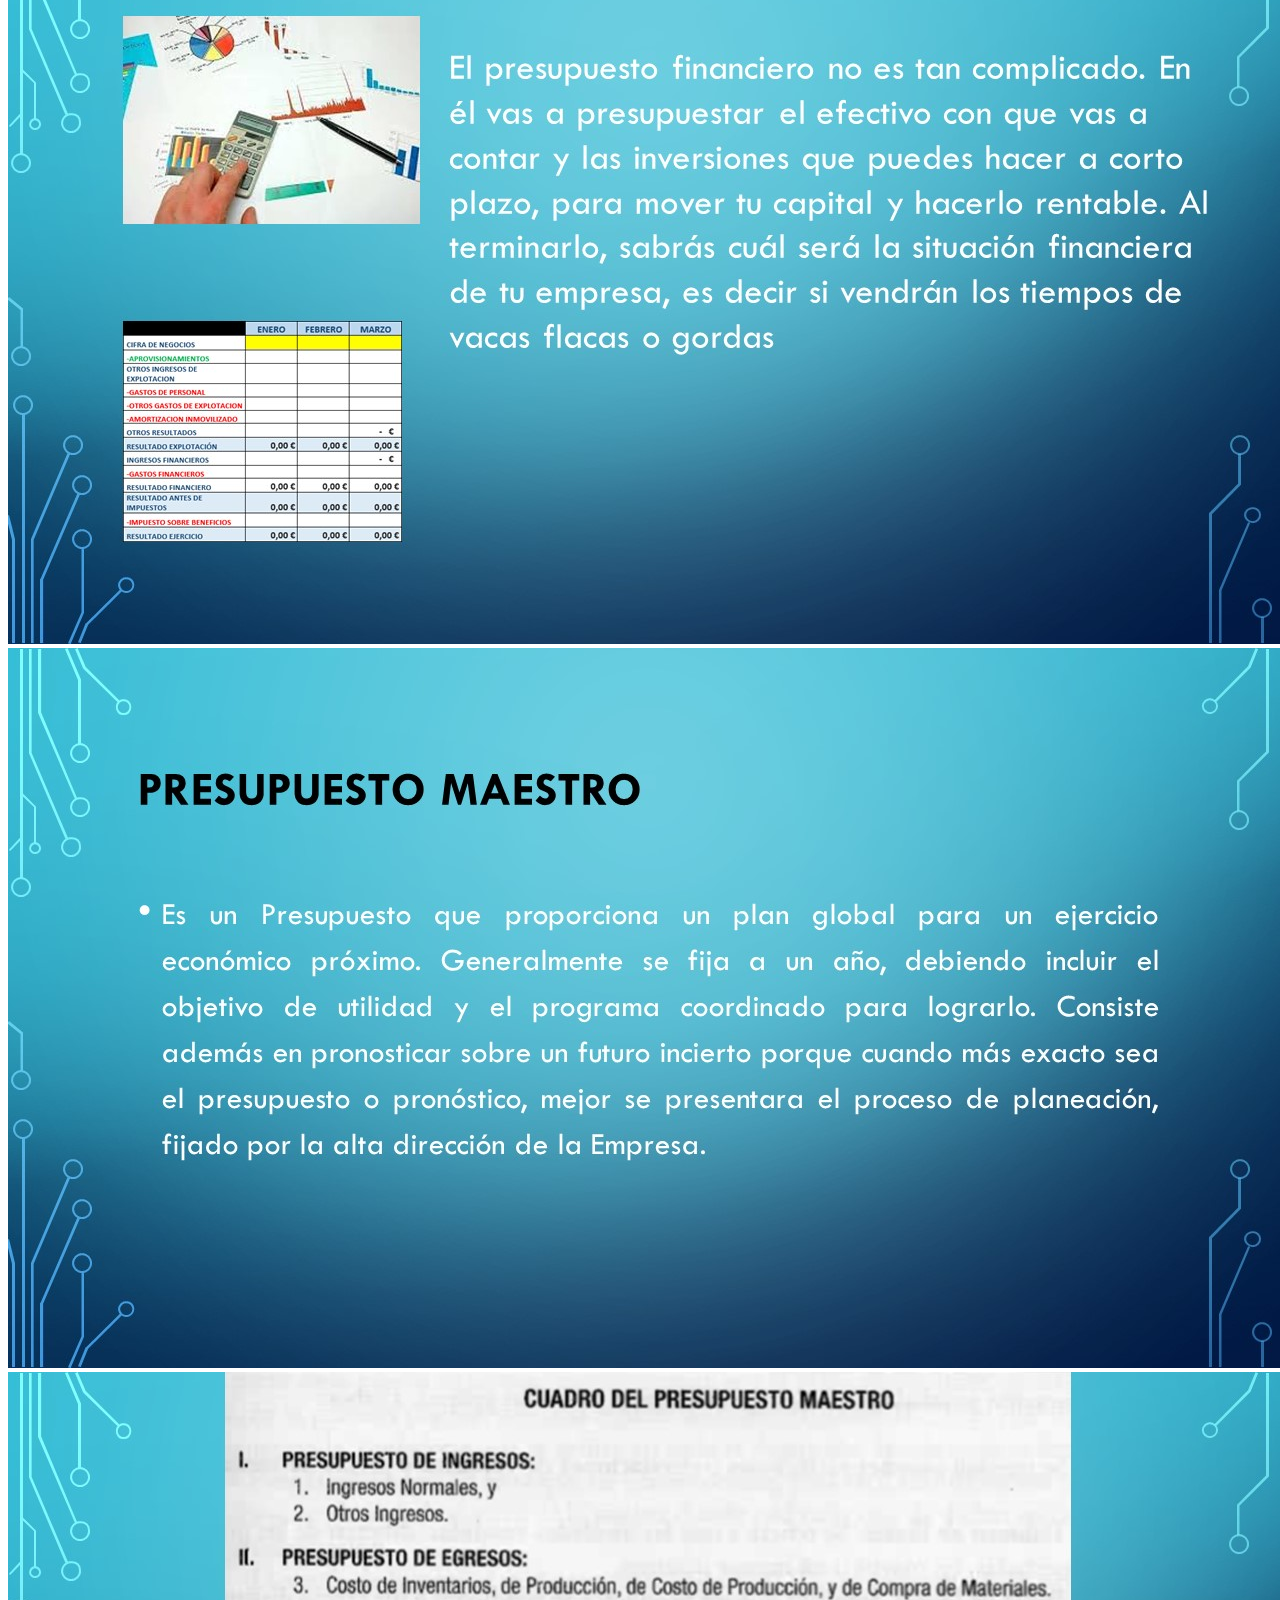
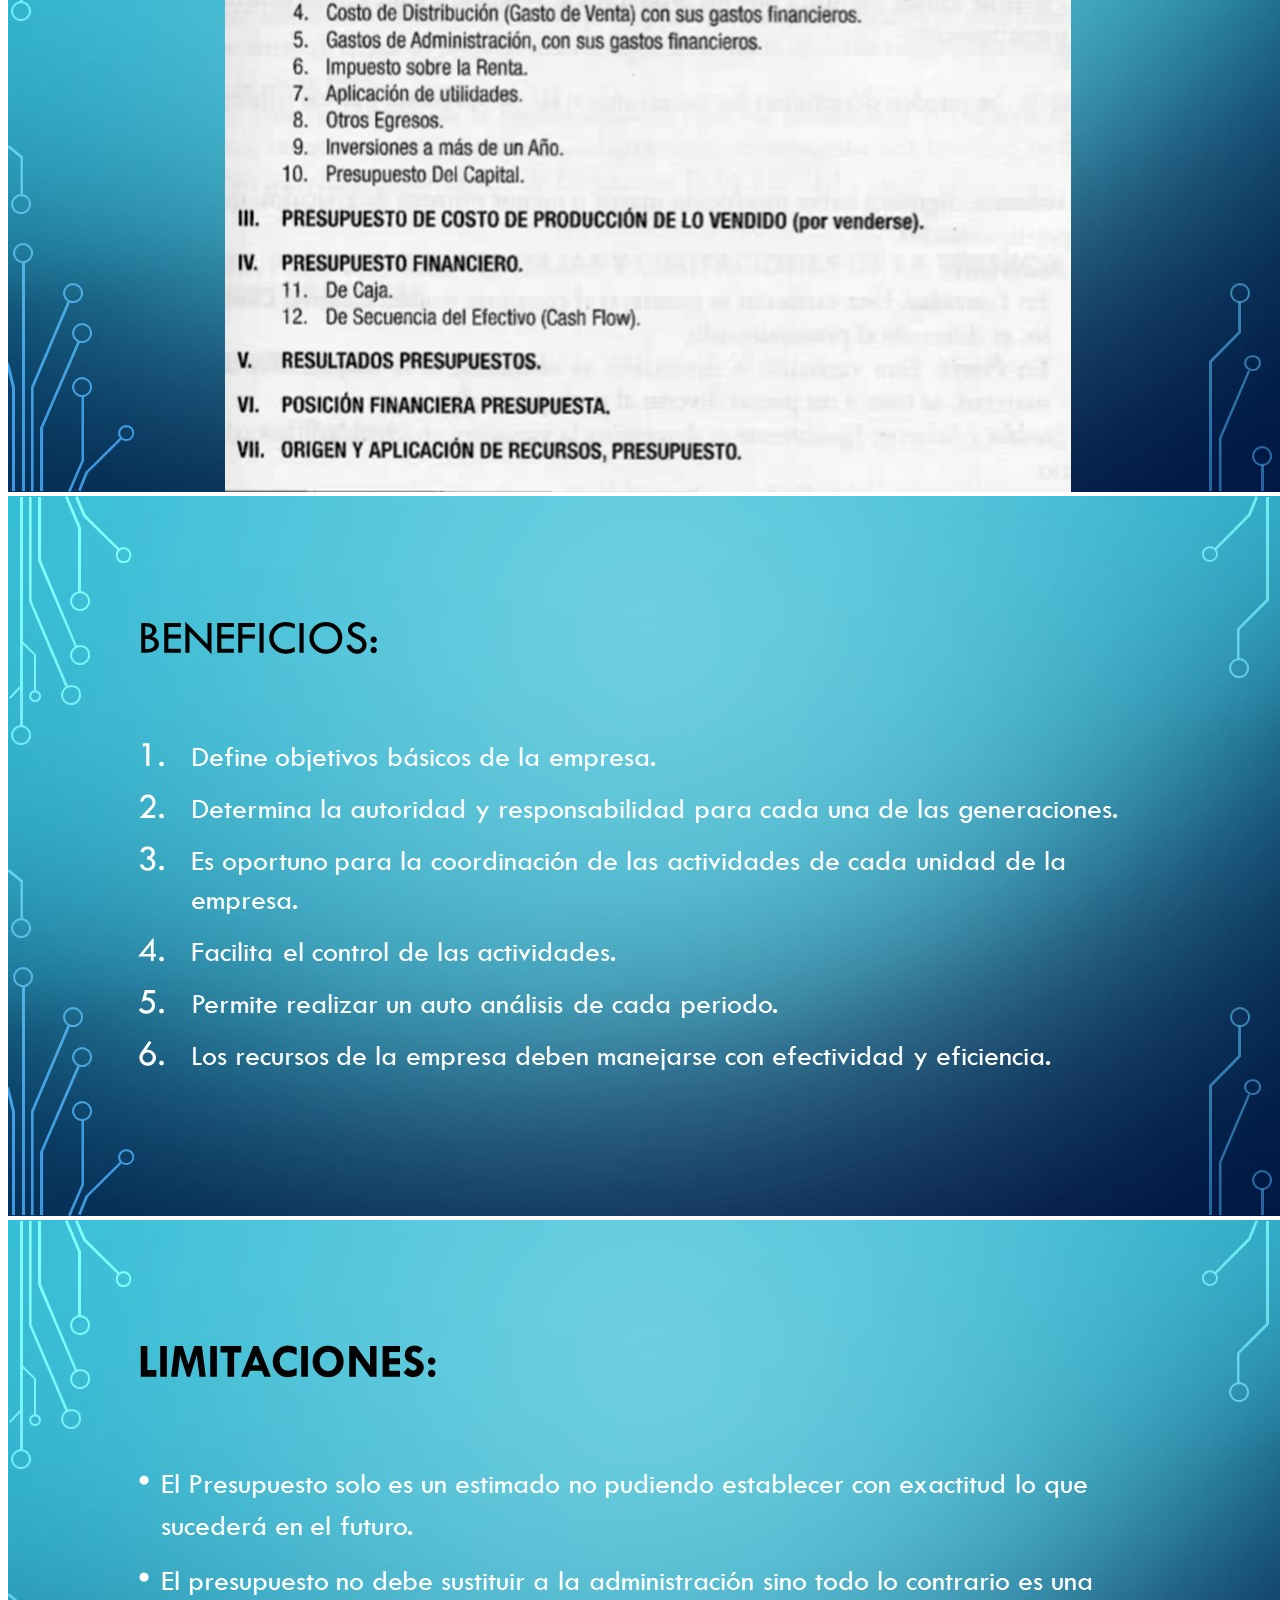
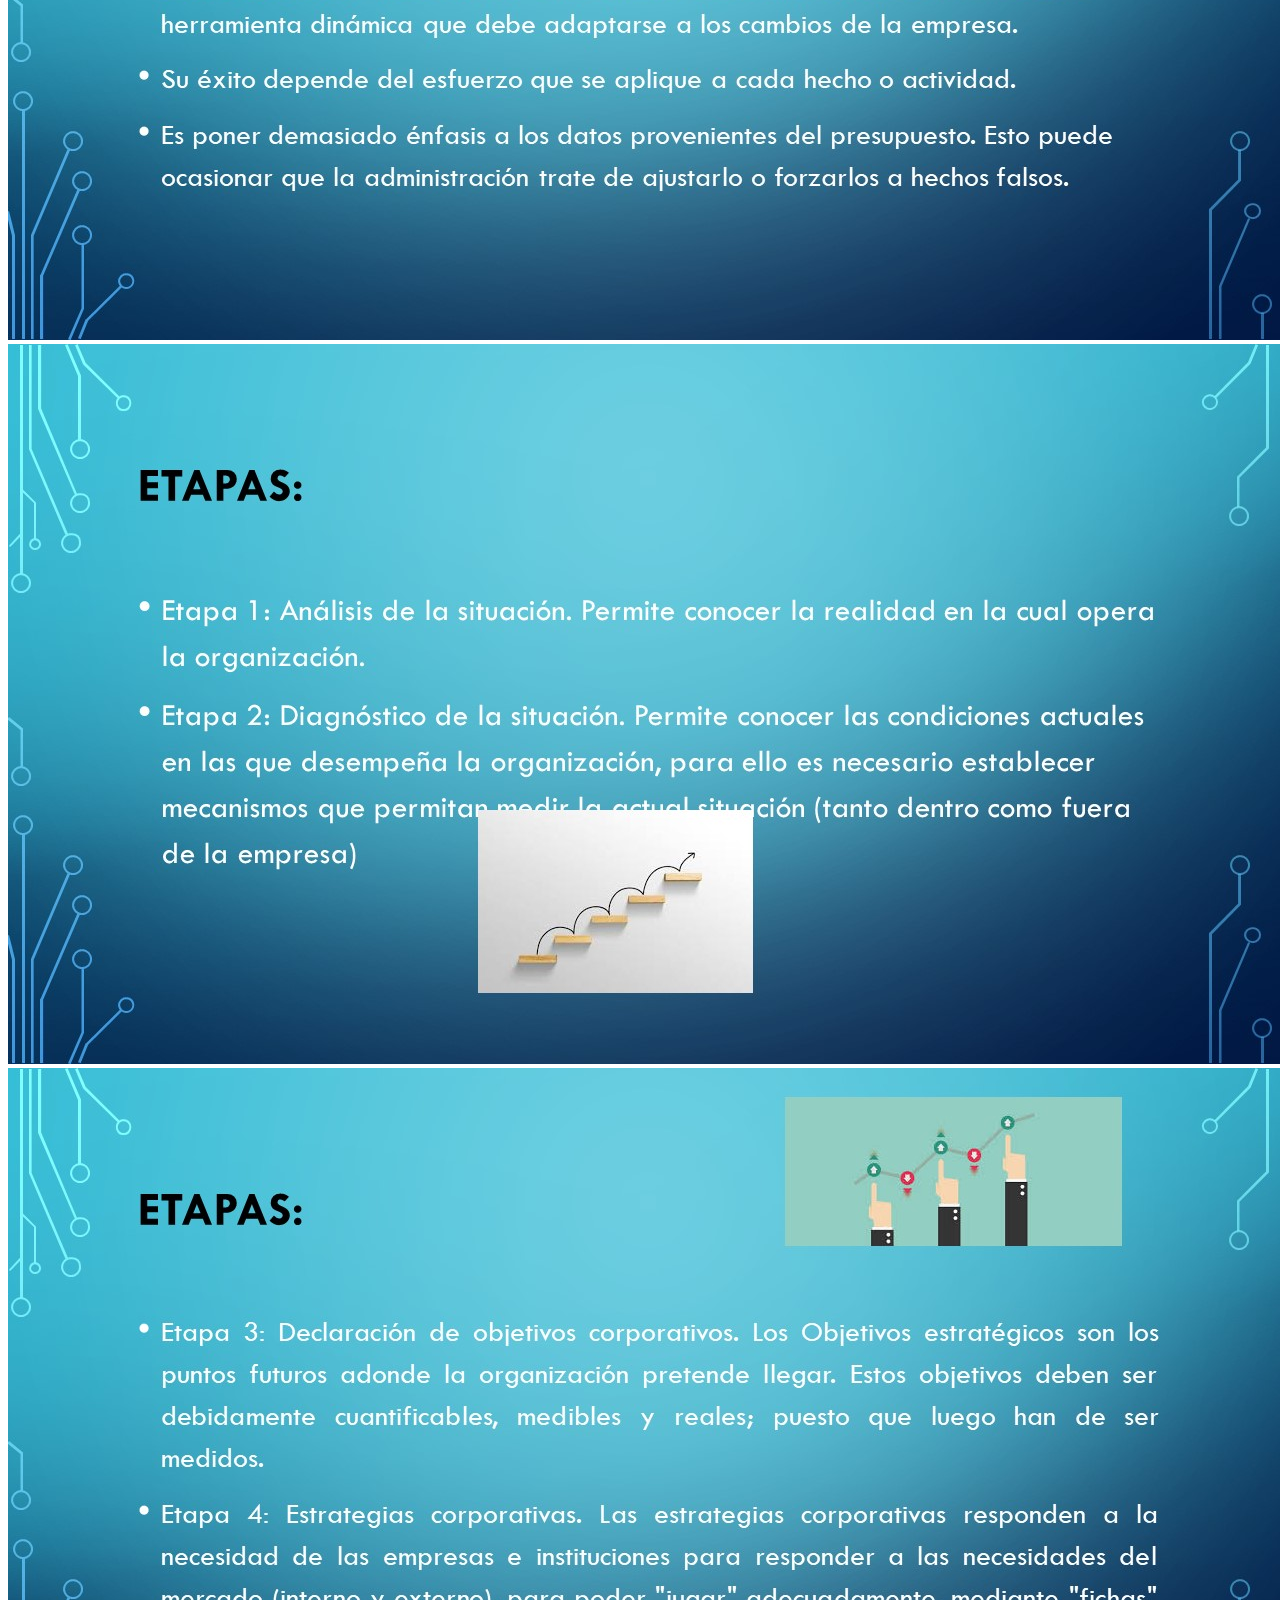
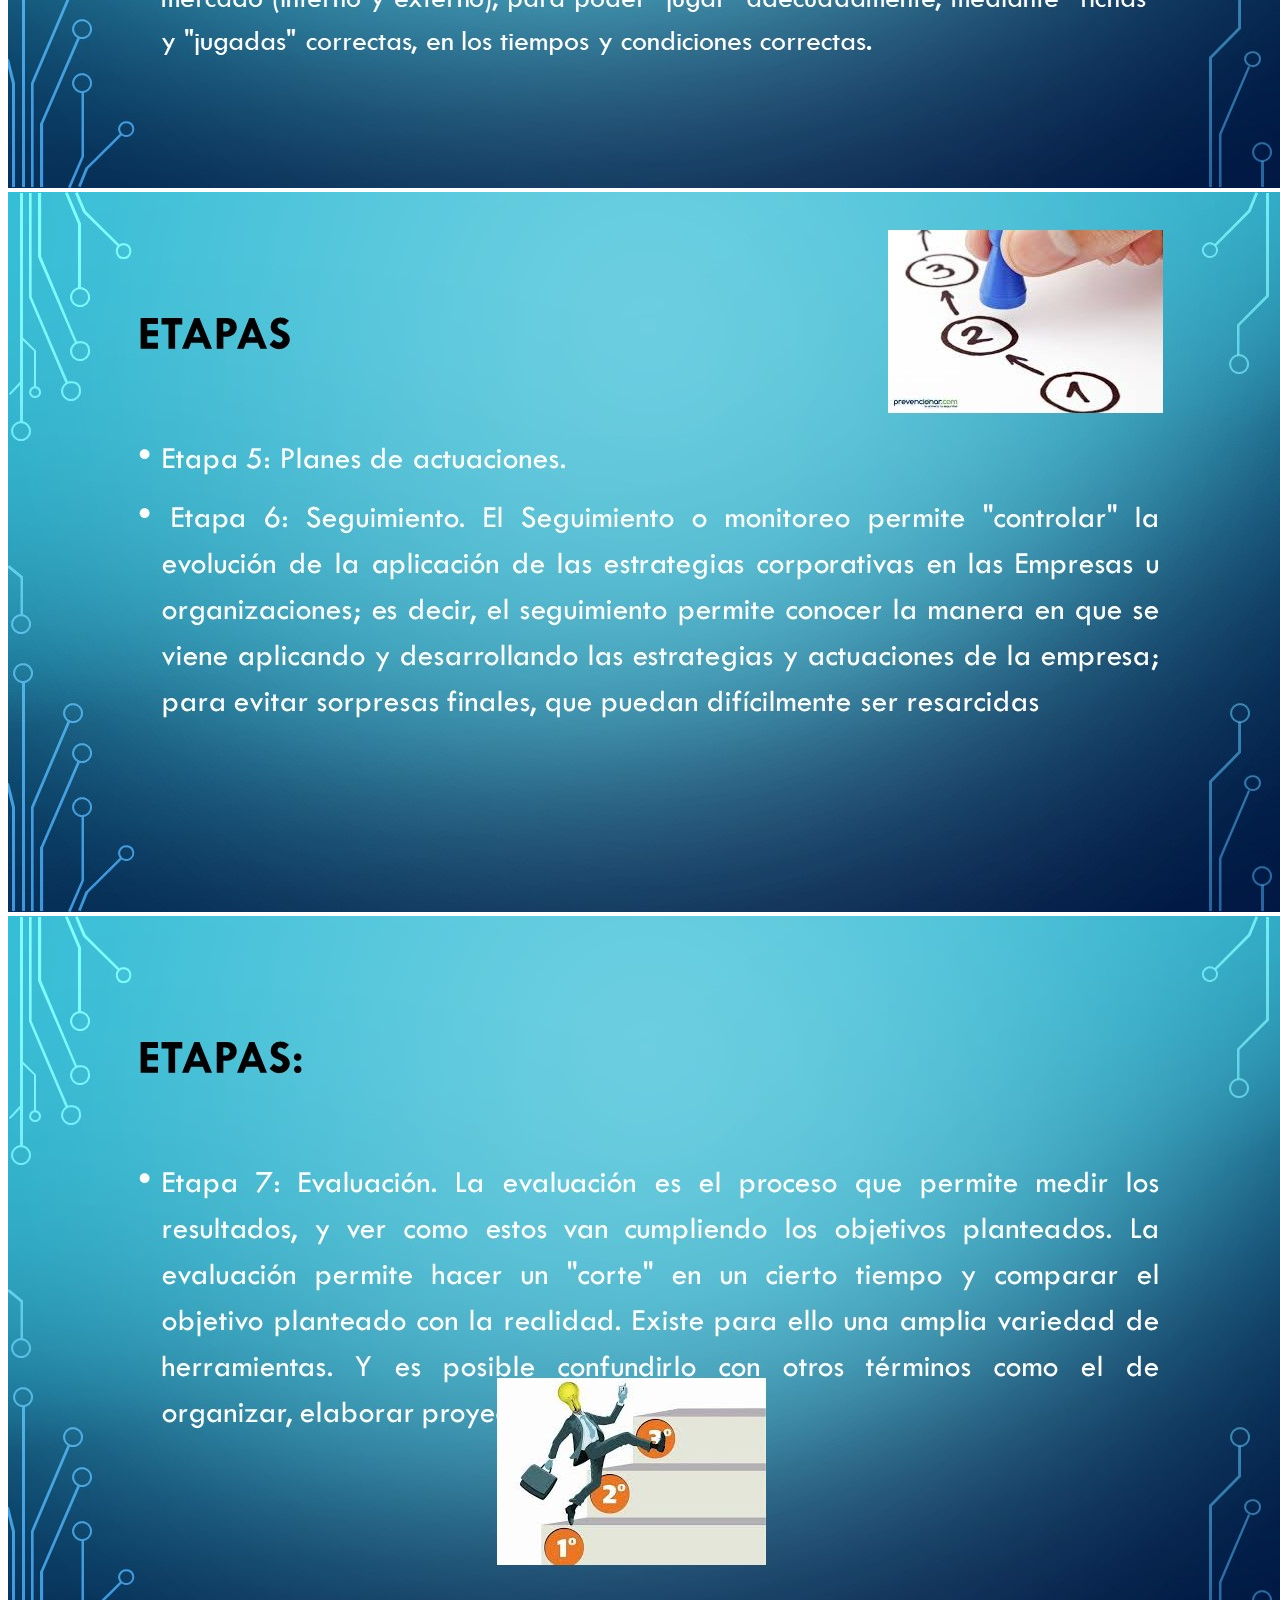
==== commit b2457517: "Update index.html" ====
--- a/index.html
+++ b/index.html
@@ -81,7 +81,7 @@
             <div class="container">
               <div class="row align-items-center">
                 <div class="col-md-6 offset-md-6 text-center text-md-right">
-                  <h1>Presupuesto maestro</h1>
+                  <h1>Presupuestro maestro</h1>
                   <p class="d-block">
                     Es un presupuesto que proporciona un plan global para un ejercicio económico próximo.
                     Generalmente se fija a un año, debiendo incluir el objetivo de utilidad y el programa
@@ -400,7 +400,7 @@
             </button>
           </div>
           <div class="modal-body">
-            <img src="assets/contenido/diapositiva1.jpg" width="100%"/>
+            <img src="assets/contenido/diapositiva1.JPG" width="100%"/>
           </div>
         </div>
       </div>
